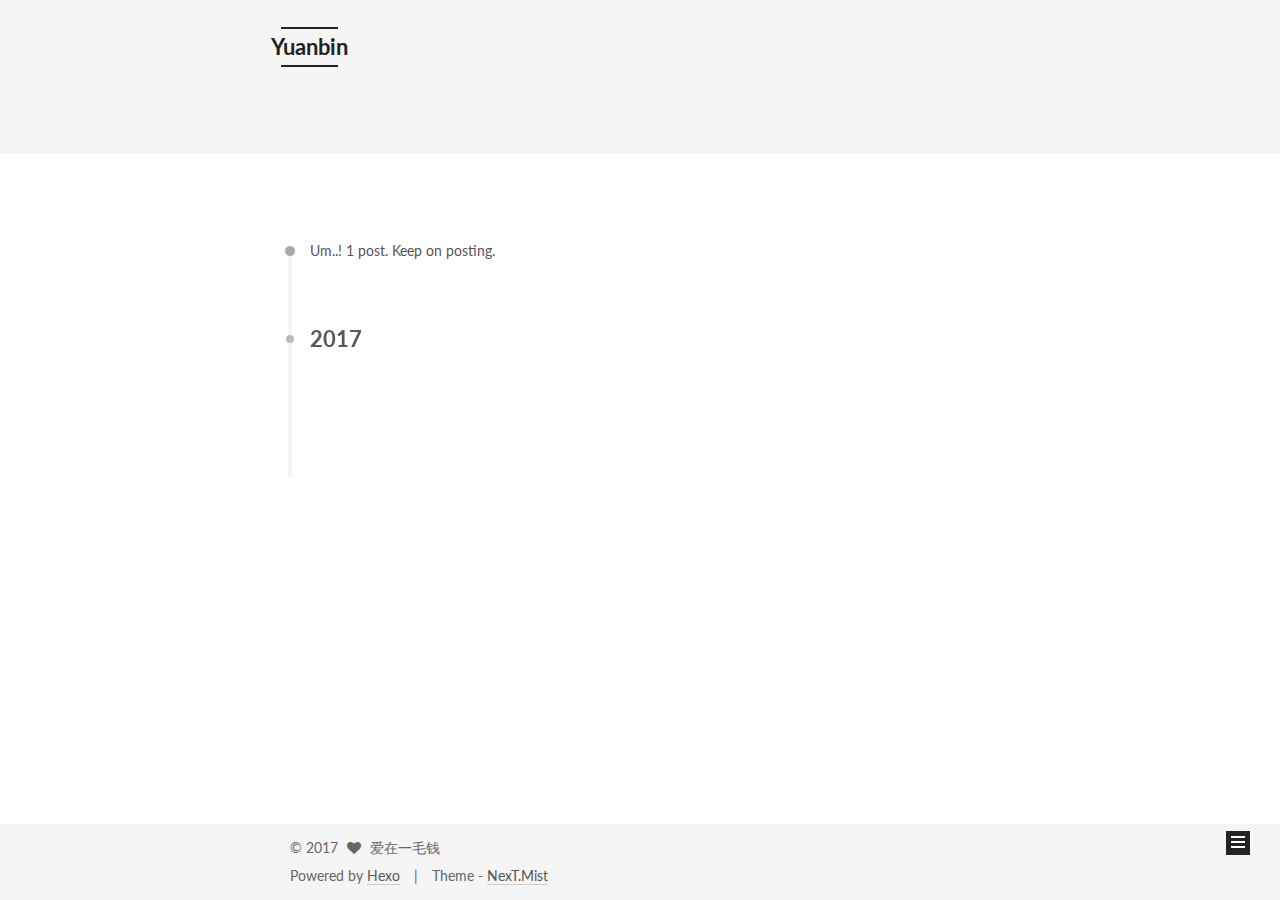
==== archives/index.html @ fc3efebe "Site updated: 2017-07-31 18:47:34" ====
<!DOCTYPE html>



  


<html class="theme-next mist use-motion" lang="en">
<head>
  <meta charset="UTF-8"/>
<meta http-equiv="X-UA-Compatible" content="IE=edge" />
<meta name="viewport" content="width=device-width, initial-scale=1, maximum-scale=1"/>









<meta http-equiv="Cache-Control" content="no-transform" />
<meta http-equiv="Cache-Control" content="no-siteapp" />















  
  
  <link href="/lib/fancybox/source/jquery.fancybox.css?v=2.1.5" rel="stylesheet" type="text/css" />




  
  
  
  

  
    
    
  

  

  

  

  

  
    
    
    <link href="//fonts.googleapis.com/css?family=Lato:300,300italic,400,400italic,700,700italic&subset=latin,latin-ext" rel="stylesheet" type="text/css">
  






<link href="/lib/font-awesome/css/font-awesome.min.css?v=4.6.2" rel="stylesheet" type="text/css" />

<link href="/css/main.css?v=5.1.1" rel="stylesheet" type="text/css" />


  <meta name="keywords" content="Hexo, NexT" />








  <link rel="shortcut icon" type="image/x-icon" href="/favicon.ico?v=5.1.1" />






<meta name="description" content="从来不缺的学习资源，缺的是一颗安静坐下来学习的心.">
<meta property="og:type" content="website">
<meta property="og:title" content="Yuanbin">
<meta property="og:url" content="http://yoursite.com/archives/index.html">
<meta property="og:site_name" content="Yuanbin">
<meta property="og:description" content="从来不缺的学习资源，缺的是一颗安静坐下来学习的心.">
<meta property="og:locale" content="en">
<meta name="twitter:card" content="summary">
<meta name="twitter:title" content="Yuanbin">
<meta name="twitter:description" content="从来不缺的学习资源，缺的是一颗安静坐下来学习的心.">



<script type="text/javascript" id="hexo.configurations">
  var NexT = window.NexT || {};
  var CONFIG = {
    root: '/',
    scheme: 'Mist',
    sidebar: {"position":"right","display":"post","offset":12,"offset_float":0,"b2t":false,"scrollpercent":false,"onmobile":false},
    fancybox: true,
    motion: true,
    duoshuo: {
      userId: '0',
      author: 'Author'
    },
    algolia: {
      applicationID: '',
      apiKey: '',
      indexName: '',
      hits: {"per_page":10},
      labels: {"input_placeholder":"Search for Posts","hits_empty":"We didn't find any results for the search: ${query}","hits_stats":"${hits} results found in ${time} ms"}
    }
  };
</script>



  <link rel="canonical" href="http://yoursite.com/archives/"/>





  <title>Archive | Yuanbin</title>
  





  <script type="text/javascript">
    var _hmt = _hmt || [];
    (function() {
      var hm = document.createElement("script");
      hm.src = "https://hm.baidu.com/hm.js?a108e0f66ff3f207cddb102d0720548e";
      var s = document.getElementsByTagName("script")[0];
      s.parentNode.insertBefore(hm, s);
    })();
  </script>










</head>

<body itemscope itemtype="http://schema.org/WebPage" lang="en">

  
  
    
  

  <div class="container sidebar-position-right  page-archive  ">
    <div class="headband"></div>

    <header id="header" class="header" itemscope itemtype="http://schema.org/WPHeader">
      <div class="header-inner"><div class="site-brand-wrapper">
  <div class="site-meta ">
    

    <div class="custom-logo-site-title">
      <a href="/"  class="brand" rel="start">
        <span class="logo-line-before"><i></i></span>
        <span class="site-title">Yuanbin</span>
        <span class="logo-line-after"><i></i></span>
      </a>
    </div>
      
        <p class="site-subtitle"></p>
      
  </div>

  <div class="site-nav-toggle">
    <button>
      <span class="btn-bar"></span>
      <span class="btn-bar"></span>
      <span class="btn-bar"></span>
    </button>
  </div>
</div>

<nav class="site-nav">
  

  
    <ul id="menu" class="menu">
      
        
        <li class="menu-item menu-item-home">
          <a href="/" rel="section">
            
              <i class="menu-item-icon fa fa-fw fa-home"></i> <br />
            
            Home
          </a>
        </li>
      
        
        <li class="menu-item menu-item-categories">
          <a href="/categories/" rel="section">
            
              <i class="menu-item-icon fa fa-fw fa-th"></i> <br />
            
            Categories
          </a>
        </li>
      
        
        <li class="menu-item menu-item-about">
          <a href="/about/" rel="section">
            
              <i class="menu-item-icon fa fa-fw fa-user"></i> <br />
            
            About
          </a>
        </li>
      
        
        <li class="menu-item menu-item-archives">
          <a href="/archives/" rel="section">
            
              <i class="menu-item-icon fa fa-fw fa-archive"></i> <br />
            
            Archives
          </a>
        </li>
      
        
        <li class="menu-item menu-item-tags">
          <a href="/tags/" rel="section">
            
              <i class="menu-item-icon fa fa-fw fa-tags"></i> <br />
            
            Tags
          </a>
        </li>
      
        
        <li class="menu-item menu-item-commonweal">
          <a href="/404.html" rel="section">
            
              <i class="menu-item-icon fa fa-fw fa-heartbeat"></i> <br />
            
            Commonweal 404
          </a>
        </li>
      
        
        <li class="menu-item menu-item-other">
          <a href="/other/" rel="section">
            
              <i class="menu-item-icon fa fa-fw fa-heartbeat"></i> <br />
            
            other
          </a>
        </li>
      

      
        <li class="menu-item menu-item-search">
          
            <a href="javascript:;" class="popup-trigger">
          
            
              <i class="menu-item-icon fa fa-search fa-fw"></i> <br />
            
            Search
          </a>
        </li>
      
    </ul>
  

  
    <div class="site-search">
      
  <div class="popup search-popup local-search-popup">
  <div class="local-search-header clearfix">
    <span class="search-icon">
      <i class="fa fa-search"></i>
    </span>
    <span class="popup-btn-close">
      <i class="fa fa-times-circle"></i>
    </span>
    <div class="local-search-input-wrapper">
      <input autocomplete="off"
             placeholder="Searching..." spellcheck="false"
             type="text" id="local-search-input">
    </div>
  </div>
  <div id="local-search-result"></div>
</div>



    </div>
  
</nav>



 </div>
    </header>

    <main id="main" class="main">
      <div class="main-inner">
        <div class="content-wrap">
          <div id="content" class="content">
            

  <section id="posts" class="posts-collapse">
    <span class="archive-move-on"></span>

    <span class="archive-page-counter">
      
      
      
        
      
      Um..! 1 post. Keep on posting.
    </span>

    

      
      
      

      
        
        <div class="collection-title">
          <h2 class="archive-year motion-element" id="archive-year-2017">2017</h2>
        </div>
      
      

      

  <article class="post post-type-normal" itemscope itemtype="http://schema.org/Article">
    <header class="post-header">

      <h2 class="post-title">
        
            <a class="post-title-link" href="/2017/07/31/hello-world/" itemprop="url">
              
                <span itemprop="name">Hello World</span>
              
            </a>
        
      </h2>

      <div class="post-meta">
        <time class="post-time" itemprop="dateCreated"
              datetime="2017-07-31T14:31:08+08:00"
              content="2017-07-31" >
          07-31
        </time>
      </div>

    </header>
  </article>



    

  </section>

  



          </div>
          


          

        </div>
        
          
  
  <div class="sidebar-toggle">
    <div class="sidebar-toggle-line-wrap">
      <span class="sidebar-toggle-line sidebar-toggle-line-first"></span>
      <span class="sidebar-toggle-line sidebar-toggle-line-middle"></span>
      <span class="sidebar-toggle-line sidebar-toggle-line-last"></span>
    </div>
  </div>

  <aside id="sidebar" class="sidebar">
    
    <div class="sidebar-inner">

      

      

      <section class="site-overview sidebar-panel sidebar-panel-active">
        <div class="site-author motion-element" itemprop="author" itemscope itemtype="http://schema.org/Person">
          <img class="site-author-image" itemprop="image"
               src="/uploads/avatar.png"
               alt="爱在一毛钱" />
          <p class="site-author-name" itemprop="name">爱在一毛钱</p>
           
              <p class="site-description motion-element" itemprop="description">从来不缺的学习资源，缺的是一颗安静坐下来学习的心.</p>
          
        </div>
        <nav class="site-state motion-element">

          
            <div class="site-state-item site-state-posts">
              <a href="/archives/">
                <span class="site-state-item-count">1</span>
                <span class="site-state-item-name">posts</span>
              </a>
            </div>
          

          

          

        </nav>

        

        <div class="links-of-author motion-element">
          
        </div>

        
        

        
        

        


      </section>

      

      

    </div>
  </aside>


        
      </div>
    </main>

    <footer id="footer" class="footer">
      <div class="footer-inner">
        <div class="copyright" >
  
  &copy; 
  <span itemprop="copyrightYear">2017</span>
  <span class="with-love">
    <i class="fa fa-heart"></i>
  </span>
  <span class="author" itemprop="copyrightHolder">爱在一毛钱</span>
</div>


<div class="powered-by">
  Powered by <a class="theme-link" href="https://hexo.io">Hexo</a>
</div>

<div class="theme-info">
  Theme -
  <a class="theme-link" href="https://github.com/iissnan/hexo-theme-next">
    NexT.Mist
  </a>
</div>


        

        
      </div>
    </footer>

    
      <div class="back-to-top">
        <i class="fa fa-arrow-up"></i>
        
      </div>
    

  </div>

  

<script type="text/javascript">
  if (Object.prototype.toString.call(window.Promise) !== '[object Function]') {
    window.Promise = null;
  }
</script>









  












  
  <script type="text/javascript" src="/lib/jquery/index.js?v=2.1.3"></script>

  
  <script type="text/javascript" src="/lib/fastclick/lib/fastclick.min.js?v=1.0.6"></script>

  
  <script type="text/javascript" src="/lib/jquery_lazyload/jquery.lazyload.js?v=1.9.7"></script>

  
  <script type="text/javascript" src="/lib/velocity/velocity.min.js?v=1.2.1"></script>

  
  <script type="text/javascript" src="/lib/velocity/velocity.ui.min.js?v=1.2.1"></script>

  
  <script type="text/javascript" src="/lib/fancybox/source/jquery.fancybox.pack.js?v=2.1.5"></script>


  


  <script type="text/javascript" src="/js/src/utils.js?v=5.1.1"></script>

  <script type="text/javascript" src="/js/src/motion.js?v=5.1.1"></script>



  
  

  
  
    <script type="text/javascript" id="motion.page.archive">
      $('.archive-year').velocity('transition.slideLeftIn');
    </script>
  


  


  <script type="text/javascript" src="/js/src/bootstrap.js?v=5.1.1"></script>



  


  




	





  





  






  

  <script type="text/javascript">
    // Popup Window;
    var isfetched = false;
    var isXml = true;
    // Search DB path;
    var search_path = "search.xml";
    if (search_path.length === 0) {
      search_path = "search.xml";
    } else if (/json$/i.test(search_path)) {
      isXml = false;
    }
    var path = "/" + search_path;
    // monitor main search box;

    var onPopupClose = function (e) {
      $('.popup').hide();
      $('#local-search-input').val('');
      $('.search-result-list').remove();
      $('#no-result').remove();
      $(".local-search-pop-overlay").remove();
      $('body').css('overflow', '');
    }

    function proceedsearch() {
      $("body")
        .append('<div class="search-popup-overlay local-search-pop-overlay"></div>')
        .css('overflow', 'hidden');
      $('.search-popup-overlay').click(onPopupClose);
      $('.popup').toggle();
      var $localSearchInput = $('#local-search-input');
      $localSearchInput.attr("autocapitalize", "none");
      $localSearchInput.attr("autocorrect", "off");
      $localSearchInput.focus();
    }

    // search function;
    var searchFunc = function(path, search_id, content_id) {
      'use strict';

      // start loading animation
      $("body")
        .append('<div class="search-popup-overlay local-search-pop-overlay">' +
          '<div id="search-loading-icon">' +
          '<i class="fa fa-spinner fa-pulse fa-5x fa-fw"></i>' +
          '</div>' +
          '</div>')
        .css('overflow', 'hidden');
      $("#search-loading-icon").css('margin', '20% auto 0 auto').css('text-align', 'center');

      $.ajax({
        url: path,
        dataType: isXml ? "xml" : "json",
        async: true,
        success: function(res) {
          // get the contents from search data
          isfetched = true;
          $('.popup').detach().appendTo('.header-inner');
          var datas = isXml ? $("entry", res).map(function() {
            return {
              title: $("title", this).text(),
              content: $("content",this).text(),
              url: $("url" , this).text()
            };
          }).get() : res;
          var input = document.getElementById(search_id);
          var resultContent = document.getElementById(content_id);
          var inputEventFunction = function() {
            var searchText = input.value.trim().toLowerCase();
            var keywords = searchText.split(/[\s\-]+/);
            if (keywords.length > 1) {
              keywords.push(searchText);
            }
            var resultItems = [];
            if (searchText.length > 0) {
              // perform local searching
              datas.forEach(function(data) {
                var isMatch = false;
                var hitCount = 0;
                var searchTextCount = 0;
                var title = data.title.trim();
                var titleInLowerCase = title.toLowerCase();
                var content = data.content.trim().replace(/<[^>]+>/g,"");
                var contentInLowerCase = content.toLowerCase();
                var articleUrl = decodeURIComponent(data.url);
                var indexOfTitle = [];
                var indexOfContent = [];
                // only match articles with not empty titles
                if(title != '') {
                  keywords.forEach(function(keyword) {
                    function getIndexByWord(word, text, caseSensitive) {
                      var wordLen = word.length;
                      if (wordLen === 0) {
                        return [];
                      }
                      var startPosition = 0, position = [], index = [];
                      if (!caseSensitive) {
                        text = text.toLowerCase();
                        word = word.toLowerCase();
                      }
                      while ((position = text.indexOf(word, startPosition)) > -1) {
                        index.push({position: position, word: word});
                        startPosition = position + wordLen;
                      }
                      return index;
                    }

                    indexOfTitle = indexOfTitle.concat(getIndexByWord(keyword, titleInLowerCase, false));
                    indexOfContent = indexOfContent.concat(getIndexByWord(keyword, contentInLowerCase, false));
                  });
                  if (indexOfTitle.length > 0 || indexOfContent.length > 0) {
                    isMatch = true;
                    hitCount = indexOfTitle.length + indexOfContent.length;
                  }
                }

                // show search results

                if (isMatch) {
                  // sort index by position of keyword

                  [indexOfTitle, indexOfContent].forEach(function (index) {
                    index.sort(function (itemLeft, itemRight) {
                      if (itemRight.position !== itemLeft.position) {
                        return itemRight.position - itemLeft.position;
                      } else {
                        return itemLeft.word.length - itemRight.word.length;
                      }
                    });
                  });

                  // merge hits into slices

                  function mergeIntoSlice(text, start, end, index) {
                    var item = index[index.length - 1];
                    var position = item.position;
                    var word = item.word;
                    var hits = [];
                    var searchTextCountInSlice = 0;
                    while (position + word.length <= end && index.length != 0) {
                      if (word === searchText) {
                        searchTextCountInSlice++;
                      }
                      hits.push({position: position, length: word.length});
                      var wordEnd = position + word.length;

                      // move to next position of hit

                      index.pop();
                      while (index.length != 0) {
                        item = index[index.length - 1];
                        position = item.position;
                        word = item.word;
                        if (wordEnd > position) {
                          index.pop();
                        } else {
                          break;
                        }
                      }
                    }
                    searchTextCount += searchTextCountInSlice;
                    return {
                      hits: hits,
                      start: start,
                      end: end,
                      searchTextCount: searchTextCountInSlice
                    };
                  }

                  var slicesOfTitle = [];
                  if (indexOfTitle.length != 0) {
                    slicesOfTitle.push(mergeIntoSlice(title, 0, title.length, indexOfTitle));
                  }

                  var slicesOfContent = [];
                  while (indexOfContent.length != 0) {
                    var item = indexOfContent[indexOfContent.length - 1];
                    var position = item.position;
                    var word = item.word;
                    // cut out 100 characters
                    var start = position - 20;
                    var end = position + 80;
                    if(start < 0){
                      start = 0;
                    }
                    if (end < position + word.length) {
                      end = position + word.length;
                    }
                    if(end > content.length){
                      end = content.length;
                    }
                    slicesOfContent.push(mergeIntoSlice(content, start, end, indexOfContent));
                  }

                  // sort slices in content by search text's count and hits' count

                  slicesOfContent.sort(function (sliceLeft, sliceRight) {
                    if (sliceLeft.searchTextCount !== sliceRight.searchTextCount) {
                      return sliceRight.searchTextCount - sliceLeft.searchTextCount;
                    } else if (sliceLeft.hits.length !== sliceRight.hits.length) {
                      return sliceRight.hits.length - sliceLeft.hits.length;
                    } else {
                      return sliceLeft.start - sliceRight.start;
                    }
                  });

                  // select top N slices in content

                  var upperBound = parseInt('1');
                  if (upperBound >= 0) {
                    slicesOfContent = slicesOfContent.slice(0, upperBound);
                  }

                  // highlight title and content

                  function highlightKeyword(text, slice) {
                    var result = '';
                    var prevEnd = slice.start;
                    slice.hits.forEach(function (hit) {
                      result += text.substring(prevEnd, hit.position);
                      var end = hit.position + hit.length;
                      result += '<b class="search-keyword">' + text.substring(hit.position, end) + '</b>';
                      prevEnd = end;
                    });
                    result += text.substring(prevEnd, slice.end);
                    return result;
                  }

                  var resultItem = '';

                  if (slicesOfTitle.length != 0) {
                    resultItem += "<li><a href='" + articleUrl + "' class='search-result-title'>" + highlightKeyword(title, slicesOfTitle[0]) + "</a>";
                  } else {
                    resultItem += "<li><a href='" + articleUrl + "' class='search-result-title'>" + title + "</a>";
                  }

                  slicesOfContent.forEach(function (slice) {
                    resultItem += "<a href='" + articleUrl + "'>" +
                      "<p class=\"search-result\">" + highlightKeyword(content, slice) +
                      "...</p>" + "</a>";
                  });

                  resultItem += "</li>";
                  resultItems.push({
                    item: resultItem,
                    searchTextCount: searchTextCount,
                    hitCount: hitCount,
                    id: resultItems.length
                  });
                }
              })
            };
            if (keywords.length === 1 && keywords[0] === "") {
              resultContent.innerHTML = '<div id="no-result"><i class="fa fa-search fa-5x" /></div>'
            } else if (resultItems.length === 0) {
              resultContent.innerHTML = '<div id="no-result"><i class="fa fa-frown-o fa-5x" /></div>'
            } else {
              resultItems.sort(function (resultLeft, resultRight) {
                if (resultLeft.searchTextCount !== resultRight.searchTextCount) {
                  return resultRight.searchTextCount - resultLeft.searchTextCount;
                } else if (resultLeft.hitCount !== resultRight.hitCount) {
                  return resultRight.hitCount - resultLeft.hitCount;
                } else {
                  return resultRight.id - resultLeft.id;
                }
              });
              var searchResultList = '<ul class=\"search-result-list\">';
              resultItems.forEach(function (result) {
                searchResultList += result.item;
              })
              searchResultList += "</ul>";
              resultContent.innerHTML = searchResultList;
            }
          }

          if ('auto' === 'auto') {
            input.addEventListener('input', inputEventFunction);
          } else {
            $('.search-icon').click(inputEventFunction);
            input.addEventListener('keypress', function (event) {
              if (event.keyCode === 13) {
                inputEventFunction();
              }
            });
          }

          // remove loading animation
          $(".local-search-pop-overlay").remove();
          $('body').css('overflow', '');

          proceedsearch();
        }
      });
    }

    // handle and trigger popup window;
    $('.popup-trigger').click(function(e) {
      e.stopPropagation();
      if (isfetched === false) {
        searchFunc(path, 'local-search-input', 'local-search-result');
      } else {
        proceedsearch();
      };
    });

    $('.popup-btn-close').click(onPopupClose);
    $('.popup').click(function(e){
      e.stopPropagation();
    });
    $(document).on('keyup', function (event) {
      var shouldDismissSearchPopup = event.which === 27 &&
        $('.search-popup').is(':visible');
      if (shouldDismissSearchPopup) {
        onPopupClose();
      }
    });
  </script>





  

  
  <script src="https://cdn1.lncld.net/static/js/av-core-mini-0.6.4.js"></script>
  <script>AV.initialize("Kd4bqUi59JwV2dNWaXaKzqbu-gzGzoHsz", "ol3lhStKuSmVg22Y5ScTGkHL");</script>
  <script>
    function showTime(Counter) {
      var query = new AV.Query(Counter);
      var entries = [];
      var $visitors = $(".leancloud_visitors");

      $visitors.each(function () {
        entries.push( $(this).attr("id").trim() );
      });

      query.containedIn('url', entries);
      query.find()
        .done(function (results) {
          var COUNT_CONTAINER_REF = '.leancloud-visitors-count';

          if (results.length === 0) {
            $visitors.find(COUNT_CONTAINER_REF).text(0);
            return;
          }

          for (var i = 0; i < results.length; i++) {
            var item = results[i];
            var url = item.get('url');
            var time = item.get('time');
            var element = document.getElementById(url);

            $(element).find(COUNT_CONTAINER_REF).text(time);
          }
          for(var i = 0; i < entries.length; i++) {
            var url = entries[i];
            var element = document.getElementById(url);
            var countSpan = $(element).find(COUNT_CONTAINER_REF);
            if( countSpan.text() == '') {
              countSpan.text(0);
            }
          }
        })
        .fail(function (object, error) {
          console.log("Error: " + error.code + " " + error.message);
        });
    }

    function addCount(Counter) {
      var $visitors = $(".leancloud_visitors");
      var url = $visitors.attr('id').trim();
      var title = $visitors.attr('data-flag-title').trim();
      var query = new AV.Query(Counter);

      query.equalTo("url", url);
      query.find({
        success: function(results) {
          if (results.length > 0) {
            var counter = results[0];
            counter.fetchWhenSave(true);
            counter.increment("time");
            counter.save(null, {
              success: function(counter) {
                var $element = $(document.getElementById(url));
                $element.find('.leancloud-visitors-count').text(counter.get('time'));
              },
              error: function(counter, error) {
                console.log('Failed to save Visitor num, with error message: ' + error.message);
              }
            });
          } else {
            var newcounter = new Counter();
            /* Set ACL */
            var acl = new AV.ACL();
            acl.setPublicReadAccess(true);
            acl.setPublicWriteAccess(true);
            newcounter.setACL(acl);
            /* End Set ACL */
            newcounter.set("title", title);
            newcounter.set("url", url);
            newcounter.set("time", 1);
            newcounter.save(null, {
              success: function(newcounter) {
                var $element = $(document.getElementById(url));
                $element.find('.leancloud-visitors-count').text(newcounter.get('time'));
              },
              error: function(newcounter, error) {
                console.log('Failed to create');
              }
            });
          }
        },
        error: function(error) {
          console.log('Error:' + error.code + " " + error.message);
        }
      });
    }

    $(function() {
      var Counter = AV.Object.extend("Counter");
      if ($('.leancloud_visitors').length == 1) {
        addCount(Counter);
      } else if ($('.post-title-link').length > 1) {
        showTime(Counter);
      }
    });
  </script>



  

  

  

  

  

</body>
</html>
---- css/main.css ----
/* normalize.css v3.0.2 | MIT License | git.io/normalize */
html {
  font-family: sans-serif; /* 1 */
  -ms-text-size-adjust: 100%; /* 2 */
  -webkit-text-size-adjust: 100%; /* 2 */
}
body {
  margin: 0;
}
article,
aside,
details,
figcaption,
figure,
footer,
header,
hgroup,
main,
menu,
nav,
section,
summary {
  display: block;
}
audio,
canvas,
progress,
video {
  display: inline-block; /* 1 */
  vertical-align: baseline; /* 2 */
}
audio:not([controls]) {
  display: none;
  height: 0;
}
[hidden],
template {
  display: none;
}
a {
  background-color: transparent;
}
a:active,
a:hover {
  outline: 0;
}
abbr[title] {
  border-bottom: 1px dotted;
}
b,
strong {
  font-weight: bold;
}
dfn {
  font-style: italic;
}
h1 {
  font-size: 2em;
  margin: 0.67em 0;
}
mark {
  background: #ff0;
  color: #000;
}
small {
  font-size: 80%;
}
sub,
sup {
  font-size: 75%;
  line-height: 0;
  position: relative;
  vertical-align: baseline;
}
sup {
  top: -0.5em;
}
sub {
  bottom: -0.25em;
}
img {
  border: 0;
}
svg:not(:root) {
  overflow: hidden;
}
figure {
  margin: 1em 40px;
}
hr {
  -moz-box-sizing: content-box;
  box-sizing: content-box;
  height: 0;
}
pre {
  overflow: auto;
}
code,
kbd,
pre,
samp {
  font-family: monospace, monospace;
  font-size: 1em;
}
button,
input,
optgroup,
select,
textarea {
  color: inherit; /* 1 */
  font: inherit; /* 2 */
  margin: 0; /* 3 */
}
button {
  overflow: visible;
}
button,
select {
  text-transform: none;
}
button,
html input[type="button"],
input[type="reset"],
input[type="submit"] {
  -webkit-appearance: button; /* 2 */
  cursor: pointer; /* 3 */
}
button[disabled],
html input[disabled] {
  cursor: default;
}
button::-moz-focus-inner,
input::-moz-focus-inner {
  border: 0;
  padding: 0;
}
input {
  line-height: normal;
}
input[type="checkbox"],
input[type="radio"] {
  box-sizing: border-box; /* 1 */
  padding: 0; /* 2 */
}
input[type="number"]::-webkit-inner-spin-button,
input[type="number"]::-webkit-outer-spin-button {
  height: auto;
}
input[type="search"] {
  -webkit-appearance: textfield; /* 1 */
  -moz-box-sizing: content-box;
  -webkit-box-sizing: content-box; /* 2 */
  box-sizing: content-box;
}
input[type="search"]::-webkit-search-cancel-button,
input[type="search"]::-webkit-search-decoration {
  -webkit-appearance: none;
}
fieldset {
  border: 1px solid #c0c0c0;
  margin: 0 2px;
  padding: 0.35em 0.625em 0.75em;
}
legend {
  border: 0; /* 1 */
  padding: 0; /* 2 */
}
textarea {
  overflow: auto;
}
optgroup {
  font-weight: bold;
}
table {
  border-collapse: collapse;
  border-spacing: 0;
}
td,
th {
  padding: 0;
}
::selection {
  background: #262a30;
  color: #fff;
}
body {
  position: relative;
  font-family: 'Lato', "PingFang SC", "Microsoft YaHei", sans-serif;
  font-size: 14px;
  line-height: 2;
  color: #555;
  background: #fff;
}
@media (max-width: 767px) {
  body {
    padding-right: 0 !important;
  }
}
@media (min-width: 768px) and (max-width: 991px) {
  body {
    padding-right: 0 !important;
  }
}
@media (min-width: 1600px) {
  body {
    font-size: 16px;
  }
}
h1,
h2,
h3,
h4,
h5,
h6 {
  margin: 0;
  padding: 0;
  font-weight: bold;
  line-height: 1.5;
  font-family: 'Lato', "PingFang SC", "Microsoft YaHei", sans-serif;
}
h2,
h3,
h4,
h5,
h6 {
  margin: 20px 0 15px;
}
h1 {
  font-size: 24px;
}
@media (max-width: 767px) {
  h1 {
    font-size: 20px;
  }
}
h2 {
  font-size: 22px;
}
@media (max-width: 767px) {
  h2 {
    font-size: 18px;
  }
}
h3 {
  font-size: 20px;
}
@media (max-width: 767px) {
  h3 {
    font-size: 16px;
  }
}
h4 {
  font-size: 18px;
}
@media (max-width: 767px) {
  h4 {
    font-size: 14px;
  }
}
h5 {
  font-size: 16px;
}
@media (max-width: 767px) {
  h5 {
    font-size: 12px;
  }
}
h6 {
  font-size: 14px;
}
@media (max-width: 767px) {
  h6 {
    font-size: 10px;
  }
}
p {
  margin: 0 0 20px 0;
}
a {
  color: #555;
  text-decoration: none;
  border-bottom: 1px solid #999;
  word-wrap: break-word;
}
a:hover {
  color: #222;
  border-bottom-color: #222;
}
blockquote {
  margin: 0;
  padding: 0;
}
img {
  display: block;
  margin: auto;
  max-width: 100%;
  height: auto;
}
hr {
  margin: 40px 0;
  height: 3px;
  border: none;
  background-color: #ddd;
  background-image: repeating-linear-gradient(-45deg, #fff, #fff 4px, transparent 4px, transparent 8px);
}
blockquote {
  padding: 0 15px;
  color: #666;
  border-left: 4px solid #ddd;
}
blockquote cite::before {
  content: "-";
  padding: 0 5px;
}
dt {
  font-weight: 700;
}
dd {
  margin: 0;
  padding: 0;
}
.text-left {
  text-align: left;
}
.text-center {
  text-align: center;
}
.text-right {
  text-align: right;
}
.text-justify {
  text-align: justify;
}
.text-nowrap {
  white-space: nowrap;
}
.text-lowercase {
  text-transform: lowercase;
}
.text-uppercase {
  text-transform: uppercase;
}
.text-capitalize {
  text-transform: capitalize;
}
.center-block {
  display: block;
  margin-left: auto;
  margin-right: auto;
}
.clearfix:before,
.clearfix:after {
  content: " ";
  display: table;
}
.clearfix:after {
  clear: both;
}
.pullquote {
  width: 45%;
}
.pullquote.left {
  float: left;
  margin-left: 5px;
  margin-right: 10px;
}
.pullquote.right {
  float: right;
  margin-left: 10px;
  margin-right: 5px;
}
.affix.affix.affix {
  position: fixed;
}
.translation {
  margin-top: -20px;
  font-size: 14px;
  color: #999;
}
.scrollbar-measure {
  width: 100px;
  height: 100px;
  overflow: scroll;
  position: absolute;
  top: -9999px;
}
.use-motion .motion-element {
  opacity: 0;
}
table {
  margin: 20px 0;
  width: 100%;
  border-collapse: collapse;
  border-spacing: 0;
  border: 1px solid #ddd;
  font-size: 14px;
  table-layout: fixed;
  word-wrap: break-all;
}
table>tbody>tr:nth-of-type(odd) {
  background-color: #f9f9f9;
}
table>tbody>tr:hover {
  background-color: #f5f5f5;
}
caption,
th,
td {
  padding: 8px;
  text-align: left;
  vertical-align: middle;
  font-weight: normal;
}
th,
td {
  border-bottom: 3px solid #ddd;
  border-right: 1px solid #eee;
}
th {
  padding-bottom: 10px;
  font-weight: 700;
}
td {
  border-bottom-width: 1px;
}
html,
body {
  height: 100%;
}
.container {
  position: relative;
  min-height: 100%;
}
.header-inner {
  margin: 0 auto;
  padding: 100px 0 70px;
  width: 700px;
}
@media (min-width: 1600px) {
  .container .header-inner {
    width: 900px;
  }
}
.main {
  padding-bottom: 150px;
}
.main-inner {
  margin: 0 auto;
  width: 700px;
}
@media (min-width: 1600px) {
  .container .main-inner {
    width: 900px;
  }
}
.footer {
  position: absolute;
  left: 0;
  bottom: 0;
  width: 100%;
  min-height: 50px;
}
.footer-inner {
  box-sizing: border-box;
  margin: 20px auto;
  width: 700px;
}
@media (min-width: 1600px) {
  .container .footer-inner {
    width: 900px;
  }
}
pre,
.highlight {
  overflow: auto;
  margin: 20px 0;
  padding: 0;
  font-size: 13px;
  color: #4d4d4c;
  background: #f7f7f7;
  line-height: 1.6;
}
pre,
code {
  font-family: consolas, Menlo, "PingFang SC", "Microsoft YaHei", monospace;
}
code {
  padding: 2px 4px;
  word-wrap: break-word;
  color: #555;
  background: #eee;
  border-radius: 3px;
  font-size: 13px;
}
pre code {
  padding: 0;
  color: #4d4d4c;
  background: none;
  text-shadow: none;
}
.highlight {
  border-radius: 1px;
}
.highlight pre {
  border: none;
  margin: 0;
  padding: 10px 0;
}
.highlight table {
  margin: 0;
  width: auto;
  border: none;
}
.highlight td {
  border: none;
  padding: 0;
}
.highlight figcaption {
  font-size: 1em;
  color: #4d4d4c;
  line-height: 1em;
  margin-bottom: 1em;
}
.highlight figcaption:before,
.highlight figcaption:after {
  content: " ";
  display: table;
}
.highlight figcaption:after {
  clear: both;
}
.highlight figcaption a {
  float: right;
  color: #4d4d4c;
}
.highlight figcaption a:hover {
  border-bottom-color: #4d4d4c;
}
.highlight .gutter pre {
  padding-left: 10px;
  padding-right: 10px;
  color: #869194;
  text-align: right;
  background-color: #eff2f3;
}
.highlight .code pre {
  width: 100%;
  padding-left: 10px;
  padding-right: 10px;
  background-color: #f7f7f7;
}
.highlight .line {
  height: 20px;
}
.gutter {
  -webkit-user-select: none;
  -moz-user-select: none;
  -ms-user-select: none;
  user-select: none;
}
.gist table {
  width: auto;
}
.gist table td {
  border: none;
}
pre .deletion {
  background: #fdd;
}
pre .addition {
  background: #dfd;
}
pre .meta {
  color: #8959a8;
}
pre .comment {
  color: #8e908c;
}
pre .variable,
pre .attribute,
pre .tag,
pre .regexp,
pre .ruby .constant,
pre .xml .tag .title,
pre .xml .pi,
pre .xml .doctype,
pre .html .doctype,
pre .css .id,
pre .css .class,
pre .css .pseudo {
  color: #c82829;
}
pre .number,
pre .preprocessor,
pre .built_in,
pre .literal,
pre .params,
pre .constant,
pre .command {
  color: #f5871f;
}
pre .ruby .class .title,
pre .css .rules .attribute,
pre .string,
pre .value,
pre .inheritance,
pre .header,
pre .ruby .symbol,
pre .xml .cdata,
pre .special,
pre .number,
pre .formula {
  color: #718c00;
}
pre .title,
pre .css .hexcolor {
  color: #3e999f;
}
pre .function,
pre .python .decorator,
pre .python .title,
pre .ruby .function .title,
pre .ruby .title .keyword,
pre .perl .sub,
pre .javascript .title,
pre .coffeescript .title {
  color: #4271ae;
}
pre .keyword,
pre .javascript .function {
  color: #8959a8;
}
.full-image.full-image.full-image {
  border: none;
  max-width: 100%;
  width: auto;
  margin: 20px auto;
}
@media (min-width: 992px) {
  .full-image.full-image.full-image {
    max-width: none;
    width: 110%;
    margin: 25px -5%;
  }
}
.blockquote-center,
.page-home .post-type-quote blockquote,
.page-post-detail .post-type-quote blockquote {
  position: relative;
  margin: 40px 0;
  padding: 0;
  border-left: none;
  text-align: center;
}
.blockquote-center::before,
.page-home .post-type-quote blockquote::before,
.page-post-detail .post-type-quote blockquote::before,
.blockquote-center::after,
.page-home .post-type-quote blockquote::after,
.page-post-detail .post-type-quote blockquote::after {
  position: absolute;
  content: ' ';
  display: block;
  width: 100%;
  height: 24px;
  opacity: 0.2;
  background-repeat: no-repeat;
  background-position: 0 -6px;
  background-size: 22px 22px;
}
.blockquote-center::before,
.page-home .post-type-quote blockquote::before,
.page-post-detail .post-type-quote blockquote::before {
  top: -20px;
  background-image: url("../images/quote-l.svg");
  border-top: 1px solid #ccc;
}
.blockquote-center::after,
.page-home .post-type-quote blockquote::after,
.page-post-detail .post-type-quote blockquote::after {
  bottom: -20px;
  background-image: url("../images/quote-r.svg");
  border-bottom: 1px solid #ccc;
  background-position: 100% 8px;
}
.blockquote-center p,
.page-home .post-type-quote blockquote p,
.page-post-detail .post-type-quote blockquote p,
.blockquote-center div,
.page-home .post-type-quote blockquote div,
.page-post-detail .post-type-quote blockquote div {
  text-align: center;
}
.post .post-body .group-picture img {
  box-sizing: border-box;
  padding: 0 3px;
  border: none;
}
.post .group-picture-row {
  overflow: hidden;
  margin-top: 6px;
}
.post .group-picture-row:first-child {
  margin-top: 0;
}
.post .group-picture-column {
  float: left;
}
.page-post-detail .post-body .group-picture-column {
  float: none;
  margin-top: 10px;
  width: auto !important;
}
.page-post-detail .post-body .group-picture-column img {
  margin: 0 auto;
}
.page-archive .group-picture-container {
  overflow: hidden;
}
.page-archive .group-picture-row {
  float: left;
}
.page-archive .group-picture-row:first-child {
  margin-top: 6px;
}
.page-archive .group-picture-column {
  max-width: 150px;
  max-height: 150px;
}
.note {
  padding: 20px;
  margin: 20px 0;
  border: 1px solid #eee;
  border-left-width: 5px;
  border-radius: 3px;
}
.note h2,
.note h3,
.note h4,
.note h5,
.note h6 {
  margin-top: 0;
  margin-bottom: 5px;
  padding-top: 0 !important;
}
.note p:last-child {
  margin-bottom: 0;
}
.note code {
  border-radius: 3px;
}
.note+.note {
  margin-top: -5px;
}
.default {
  border-left-color: #777;
}
.default h2,
.default h3,
.default h4,
.default h5,
.default h6 {
  color: #777;
}
.primary {
  border-left-color: #428bca;
}
.primary h2,
.primary h3,
.primary h4,
.primary h5,
.primary h6 {
  color: #428bca;
}
.success {
  border-left-color: #5cb85c;
}
.success h2,
.success h3,
.success h4,
.success h5,
.success h6 {
  color: #5cb85c;
}
.danger {
  border-left-color: #d9534f;
}
.danger h2,
.danger h3,
.danger h4,
.danger h5,
.danger h6 {
  color: #d9534f;
}
.warning {
  border-left-color: #f0ad4e;
}
.warning h2,
.warning h3,
.warning h4,
.warning h5,
.warning h6 {
  color: #f0ad4e;
}
.info {
  border-left-color: #5bc0de;
}
.info h2,
.info h3,
.info h4,
.info h5,
.info h6 {
  color: #5bc0de;
}
.btn {
  display: inline-block;
  padding: 0 20px;
  font-size: 14px;
  color: #fff;
  background: #222;
  border: 2px solid #222;
  text-decoration: none;
  border-radius: 0;
  transition-property: background-color;
  transition-duration: 0.2s;
  transition-timing-function: ease-in-out;
  transition-delay: 0s;
}
.btn:hover,
.post-button .btn:hover {
  border-color: #222;
  color: #222;
  background: #fff;
}
.btn-bar {
  display: block;
  width: 22px;
  height: 2px;
  background: #555;
  border-radius: 1px;
}
.btn-bar+.btn-bar {
  margin-top: 4px;
}
.pagination {
  margin: 120px 0 40px;
  text-align: center;
  border-top: 1px solid #eee;
}
.page-number-basic,
.pagination .prev,
.pagination .next,
.pagination .page-number,
.pagination .space {
  display: inline-block;
  position: relative;
  top: -1px;
  margin: 0 10px;
  padding: 0 10px;
  line-height: 30px;
}
@media (max-width: 767px) {
  .page-number-basic,
  .pagination .prev,
  .pagination .next,
  .pagination .page-number,
  .pagination .space {
    margin: 0 5px;
  }
}
.pagination .prev,
.pagination .next,
.pagination .page-number {
  border-bottom: 0;
  border-top: 1px solid #eee;
  transition-property: border-color;
  transition-duration: 0.2s;
  transition-timing-function: ease-in-out;
  transition-delay: 0s;
}
.pagination .prev:hover,
.pagination .next:hover,
.pagination .page-number:hover {
  border-top-color: #222;
}
.pagination .space {
  padding: 0;
  margin: 0;
}
.pagination .prev {
  margin-left: 0;
}
.pagination .next {
  margin-right: 0;
}
.pagination .page-number.current {
  color: #fff;
  background: #ccc;
  border-top-color: #ccc;
}
@media (max-width: 767px) {
  .pagination {
    border-top: none;
  }
  .pagination .prev,
  .pagination .next,
  .pagination .page-number {
    margin-bottom: 10px;
    border-top: 0;
    border-bottom: 1px solid #eee;
  }
  .pagination .prev:hover,
  .pagination .next:hover,
  .pagination .page-number:hover {
    border-bottom-color: #222;
  }
}
.comments {
  margin: 60px 20px 0;
}
.tag-cloud {
  text-align: center;
}
.tag-cloud a {
  display: inline-block;
  margin: 10px;
}
.back-to-top {
  box-sizing: border-box;
  position: fixed;
  bottom: -100px;
  right: 30px;
  z-index: 1050;
  padding: 0 6px;
  width: 24px;
  background: #222;
  font-size: 12px;
  opacity: 1;
  color: #fff;
  cursor: pointer;
  text-align: center;
  -webkit-transform: translateZ(0);
  transition-property: bottom;
  transition-duration: 0.2s;
  transition-timing-function: ease-in-out;
  transition-delay: 0s;
}
@media (min-width: 768px) and (max-width: 991px) {
  .back-to-top {
    display: none !important;
  }
}
@media (max-width: 767px) {
  .back-to-top {
    display: none !important;
  }
}
.back-to-top.back-to-top-on {
  bottom: 19px;
}
.header {
  background: transparent;
}
.header-inner {
  position: relative;
}
.headband {
  height: 3px;
  background: #222;
}
.site-meta {
  margin: 0;
  text-align: left;
}
@media (max-width: 767px) {
  .site-meta {
    text-align: center;
  }
}
.brand {
  position: relative;
  display: inline-block;
  padding: 0 40px;
  color: #222;
  background: #222;
  border-bottom: none;
}
.brand:hover {
  color: #222;
}
.logo {
  display: inline-block;
  margin-right: 5px;
  line-height: 36px;
  vertical-align: top;
}
.site-title {
  display: inline-block;
  vertical-align: top;
  line-height: 36px;
  font-size: 20px;
  font-weight: normal;
  font-family: 'Lato', "PingFang SC", "Microsoft YaHei", sans-serif;
}
.site-subtitle {
  margin-top: 10px;
  font-size: 13px;
  color: #999;
}
.use-motion .brand {
  opacity: 0;
}
.use-motion .logo,
.use-motion .site-title,
.use-motion .site-subtitle {
  opacity: 0;
  position: relative;
  top: -10px;
}
.site-nav-toggle {
  display: none;
  position: absolute;
  top: 10px;
  left: 10px;
}
@media (max-width: 767px) {
  .site-nav-toggle {
    display: block;
  }
}
.site-nav-toggle button {
  margin-top: 2px;
  padding: 9px 10px;
  background: transparent;
  border: none;
}
@media (max-width: 767px) {
  .site-nav {
    display: none;
    margin: 0 -10px;
    padding: 0 10px;
    clear: both;
    border-top: 1px solid #ddd;
  }
}
@media (min-width: 768px) and (max-width: 991px) {
  .site-nav {
    display: block !important;
  }
}
@media (min-width: 992px) {
  .site-nav {
    display: block !important;
  }
}
.menu {
  margin-top: 20px;
  padding-left: 0;
  text-align: center;
}
.menu .menu-item {
  display: inline-block;
  margin: 0 10px;
  list-style: none;
}
@media screen and (max-width: 767px) {
  .menu .menu-item {
    margin-top: 10px;
  }
}
.menu .menu-item a {
  display: block;
  font-size: 13px;
  line-height: inherit;
  border-bottom: 1px solid transparent;
  transition-property: border-color;
  transition-duration: 0.2s;
  transition-timing-function: ease-in-out;
  transition-delay: 0s;
}
.menu .menu-item a:hover {
  border-bottom-color: #222;
}
.menu .menu-item .fa {
  margin-right: 5px;
}
.use-motion .menu-item {
  opacity: 0;
}
.post-body {
  font-family: 'Lato', "PingFang SC", "Microsoft YaHei", sans-serif;
}
@media (max-width: 767px) {
  .post-body {
    word-break: break-word;
  }
}
.post-body .fancybox img {
  display: block !important;
  margin: 0 auto;
  cursor: pointer;
  cursor: zoom-in;
  cursor: -webkit-zoom-in;
}
.post-body .image-caption,
.post-body .figure .caption {
  margin: 10px auto 15px;
  text-align: center;
  font-size: 14px;
  color: #999;
  font-weight: bold;
  line-height: 1;
}
.post-sticky-flag {
  display: inline-block;
  font-size: 16px;
  -ms-transform: rotate(30deg);
  -webkit-transform: rotate(30deg);
  -moz-transform: rotate(30deg);
  -ms-transform: rotate(30deg);
  -o-transform: rotate(30deg);
  transform: rotate(30deg);
}
.posts-expand {
  padding-top: 40px;
}
@media (max-width: 767px) {
  .posts-expand {
    margin: 0 20px;
  }
  .post-body pre {
    padding: 10px;
  }
  .post-body pre .gutter pre {
    padding-right: 10px;
  }
  .post-body .highlight {
    margin-left: 0px;
    margin-right: 0px;
    padding: 0;
  }
  .post-body .highlight .gutter pre {
    padding-right: 10px;
  }
}
@media (min-width: 992px) {
  .posts-expand .post-body {
    text-align: justify;
  }
}
.posts-expand .post-body h2,
.posts-expand .post-body h3,
.posts-expand .post-body h4,
.posts-expand .post-body h5,
.posts-expand .post-body h6 {
  padding-top: 10px;
}
.posts-expand .post-body h2 .header-anchor,
.posts-expand .post-body h3 .header-anchor,
.posts-expand .post-body h4 .header-anchor,
.posts-expand .post-body h5 .header-anchor,
.posts-expand .post-body h6 .header-anchor {
  float: right;
  margin-left: 10px;
  color: #ccc;
  border-bottom-style: none;
  visibility: hidden;
}
.posts-expand .post-body h2 .header-anchor:hover,
.posts-expand .post-body h3 .header-anchor:hover,
.posts-expand .post-body h4 .header-anchor:hover,
.posts-expand .post-body h5 .header-anchor:hover,
.posts-expand .post-body h6 .header-anchor:hover {
  color: inherit;
}
.posts-expand .post-body h2:hover .header-anchor,
.posts-expand .post-body h3:hover .header-anchor,
.posts-expand .post-body h4:hover .header-anchor,
.posts-expand .post-body h5:hover .header-anchor,
.posts-expand .post-body h6:hover .header-anchor {
  visibility: visible;
}
.posts-expand .post-body ul li {
  list-style: circle;
}
.posts-expand .post-body img {
  box-sizing: border-box;
  margin: auto;
  padding: 3px;
  border: 1px solid #ddd;
}
.posts-expand .fancybox img {
  margin: 0 auto;
}
@media (max-width: 767px) {
  .posts-collapse {
    margin: 0 20px;
  }
  .posts-collapse .post-title,
  .posts-collapse .post-meta {
    display: block;
    width: auto;
    text-align: left;
  }
}
.posts-collapse {
  position: relative;
  z-index: 1010;
  margin-left: 0;
}
.posts-collapse::after {
  content: " ";
  position: absolute;
  top: 20px;
  left: 0;
  margin-left: -2px;
  width: 4px;
  height: 100%;
  background: #f5f5f5;
  z-index: -1;
}
@media (max-width: 767px) {
  .posts-collapse {
    margin: 0 20px;
  }
}
.posts-collapse .collection-title {
  position: relative;
  margin: 60px 0;
}
.posts-collapse .collection-title h1,
.posts-collapse .collection-title h2 {
  margin-left: 20px;
}
.posts-collapse .collection-title small {
  color: #bbb;
  margin-left: 5px;
}
.posts-collapse .collection-title::before {
  content: " ";
  position: absolute;
  left: 0;
  top: 50%;
  margin-left: -4px;
  margin-top: -4px;
  width: 8px;
  height: 8px;
  background: #bbb;
  border-radius: 50%;
}
.posts-collapse .post {
  margin: 30px 0;
}
.posts-collapse .post-header {
  position: relative;
  transition-duration: 0.2s;
  transition-timing-function: ease-in-out;
  transition-delay: 0s;
  transition-property: border;
  border-bottom: 1px dashed #ccc;
}
.posts-collapse .post-header::before {
  content: " ";
  position: absolute;
  left: 0;
  top: 12px;
  width: 6px;
  height: 6px;
  margin-left: -4px;
  background: #bbb;
  border-radius: 50%;
  border: 1px solid #fff;
  transition-duration: 0.2s;
  transition-timing-function: ease-in-out;
  transition-delay: 0s;
  transition-property: background;
}
.posts-collapse .post-header:hover {
  border-bottom-color: #666;
}
.posts-collapse .post-header:hover::before {
  background: #222;
}
.posts-collapse .post-meta {
  position: absolute;
  font-size: 12px;
  left: 20px;
  top: 5px;
}
.posts-collapse .post-comments-count {
  display: none;
}
.posts-collapse .post-title {
  margin-left: 60px;
  font-size: 16px;
  font-weight: normal;
  line-height: inherit;
}
.posts-collapse .post-title::after {
  margin-left: 3px;
  opacity: 0.6;
}
.posts-collapse .post-title a {
  color: #666;
  border-bottom: none;
}
.page-home .post-type-quote .post-header,
.page-post-detail .post-type-quote .post-header,
.page-home .post-type-quote .post-tags,
.page-post-detail .post-type-quote .post-tags {
  display: none;
}
.posts-expand .post-title {
  font-size: 26px;
  text-align: center;
  word-break: break-word;
  font-weight: 400;
}
@media (max-width: 767px) {
  .posts-expand .post-title {
    font-size: 22px;
  }
}
.posts-expand .post-title-link {
  display: inline-block;
  position: relative;
  color: #555;
  border-bottom: none;
  line-height: 1.2;
  vertical-align: top;
}
.posts-expand .post-title-link::before {
  content: "";
  position: absolute;
  width: 100%;
  height: 2px;
  bottom: 0;
  left: 0;
  background-color: #000;
  visibility: hidden;
  -webkit-transform: scaleX(0);
  -moz-transform: scaleX(0);
  -ms-transform: scaleX(0);
  -o-transform: scaleX(0);
  transform: scaleX(0);
  transition-duration: 0.2s;
  transition-timing-function: ease-in-out;
  transition-delay: 0s;
}
.posts-expand .post-title-link:hover::before {
  visibility: visible;
  -webkit-transform: scaleX(1);
  -moz-transform: scaleX(1);
  -ms-transform: scaleX(1);
  -o-transform: scaleX(1);
  transform: scaleX(1);
}
.posts-expand .post-title-link .fa {
  font-size: 16px;
}
.posts-expand .post-meta {
  margin: 3px 0 60px 0;
  color: #999;
  font-family: 'Lato', "PingFang SC", "Microsoft YaHei", sans-serif;
  font-size: 12px;
  text-align: center;
}
.posts-expand .post-meta .post-category-list {
  display: inline-block;
  margin: 0;
  padding: 3px;
}
.posts-expand .post-meta .post-category-list-link {
  color: #999;
}
.posts-expand .post-meta .post-description {
  font-size: 14px;
  margin-top: 2px;
}
.post-wordcount {
  display: inline-block;
}
.post-meta-divider {
  margin: 0 0.5em;
}
.post-meta-item-icon {
  margin-right: 3px;
}
@media (min-width: 768px) and (max-width: 991px) {
  .post-meta-item-icon {
    display: inline-block;
  }
}
@media (max-width: 767px) {
  .post-meta-item-icon {
    display: inline-block;
  }
}
@media (min-width: 768px) and (max-width: 991px) {
  .post-meta-item-text {
    display: none;
  }
}
@media (max-width: 767px) {
  .post-meta-item-text {
    display: none;
  }
}
@media (max-width: 767px) {
  .posts-expand .post-comments-count {
    display: none;
  }
}
.post-button {
  margin-top: 50px;
}
.post-button .btn {
  color: #555;
  font-size: 14px;
  background: transparent;
  border-radius: 0;
  line-height: 2;
  margin: 0 4px 8px 4px;
}
.post-button .fa-fw {
  width: 1.285714285714286em;
  text-align: left;
}
.posts-expand .post-tags {
  margin-top: 40px;
  text-align: center;
}
.posts-expand .post-tags a {
  display: inline-block;
  margin-right: 10px;
  font-size: 13px;
}
.post-nav {
  display: table;
  margin-top: 15px;
  width: 100%;
  border-top: 1px solid #eee;
}
.post-nav-divider {
  display: table-cell;
  width: 10%;
}
.post-nav-item {
  display: table-cell;
  padding: 10px 0 0 0;
  width: 45%;
  vertical-align: top;
}
.post-nav-item a {
  position: relative;
  display: block;
  line-height: 25px;
  font-size: 14px;
  color: #555;
  border-bottom: none;
}
.post-nav-item a:hover {
  color: #222;
  border-bottom: none;
}
.post-nav-item a:active {
  top: 2px;
}
.post-nav-item .fa {
  position: absolute;
  top: 8px;
  left: 0;
  font-size: 12px;
}
.post-nav-next a {
  padding-left: 15px;
}
.post-nav-prev {
  text-align: right;
}
.post-nav-prev a {
  padding-right: 15px;
}
.post-nav-prev .fa {
  right: 0;
  left: auto;
}
.posts-expand .post-eof {
  display: block;
  margin: 80px auto 60px;
  width: 8%;
  height: 1px;
  background: #ccc;
  text-align: center;
}
.post:last-child .post-eof.post-eof.post-eof {
  display: none;
}
.post-gallery {
  display: table;
  table-layout: fixed;
  width: 100%;
  border-collapse: separate;
}
.post-gallery-row {
  display: table-row;
}
.post-gallery .post-gallery-img {
  display: table-cell;
  text-align: center;
  vertical-align: middle;
  border: none;
}
.post-gallery .post-gallery-img img {
  max-width: 100%;
  max-height: 100%;
  border: none;
}
.fancybox-close,
.fancybox-close:hover {
  border: none;
}
.sidebar {
  position: fixed;
  right: 0;
  top: 0;
  bottom: 0;
  width: 0;
  z-index: 1040;
  box-shadow: inset 0 2px 6px #000;
  background: #222;
  -webkit-transform: translateZ(0);
}
.sidebar a {
  color: #999;
  border-bottom-color: #555;
}
.sidebar a:hover {
  color: #eee;
}
@media (min-width: 768px) and (max-width: 991px) {
  .sidebar {
    display: none !important;
  }
}
@media (max-width: 767px) {
  .sidebar {
    display: none !important;
  }
}
.sidebar-inner {
  position: relative;
  padding: 20px 10px;
  color: #999;
  text-align: center;
}
.sidebar-toggle {
  position: fixed;
  right: 30px;
  bottom: 45px;
  width: 14px;
  height: 14px;
  padding: 5px;
  background: #222;
  line-height: 0;
  z-index: 1050;
  cursor: pointer;
  -webkit-transform: translateZ(0);
}
@media (min-width: 768px) and (max-width: 991px) {
  .sidebar-toggle {
    display: none !important;
  }
}
@media (max-width: 767px) {
  .sidebar-toggle {
    display: none !important;
  }
}
.sidebar-toggle-line {
  position: relative;
  display: inline-block;
  vertical-align: top;
  height: 2px;
  width: 100%;
  background: #fff;
  margin-top: 3px;
}
.sidebar-toggle-line:first-child {
  margin-top: 0;
}
.site-author-image {
  display: block;
  margin: 0 auto;
  padding: 2px;
  max-width: 96px;
  height: auto;
  border: 2px solid #333;
}
.site-author-name {
  margin: 5px 0 0;
  text-align: center;
  color: #f5f5f5;
  font-weight: normal;
}
.site-description {
  margin-top: 5px;
  text-align: center;
  font-size: 14px;
  color: #999;
}
.site-state {
  overflow: hidden;
  line-height: 1.4;
  white-space: nowrap;
  text-align: center;
}
.site-state-item {
  display: inline-block;
  padding: 0 15px;
  border-left: 1px solid #333;
}
.site-state-item:first-child {
  border-left: none;
}
.site-state-item a {
  border-bottom: none;
}
.site-state-item-count {
  display: block;
  text-align: center;
  color: inherit;
  font-weight: 600;
  font-size: 18px;
}
.site-state-item-name {
  font-size: 13px;
  color: inherit;
}
.feed-link {
  margin-top: 20px;
}
.feed-link a {
  display: inline-block;
  padding: 0 15px;
  color: #fc6423;
  border: 1px solid #fc6423;
  border-radius: 4px;
}
.feed-link a i {
  color: #fc6423;
  font-size: 14px;
}
.feed-link a:hover {
  color: #fff;
  background: #fc6423;
}
.feed-link a:hover i {
  color: #fff;
}
.links-of-author {
  margin-top: 20px;
}
.links-of-author a {
  display: inline-block;
  vertical-align: middle;
  margin-right: 10px;
  margin-bottom: 10px;
  border-bottom-color: #555;
  font-size: 13px;
}
.links-of-author a:before {
  display: inline-block;
  vertical-align: middle;
  margin-right: 3px;
  content: " ";
  width: 4px;
  height: 4px;
  border-radius: 50%;
  background: #2b46c3;
}
.links-of-blogroll {
  font-size: 13px;
}
.links-of-blogroll-title {
  margin-top: 20px;
  font-size: 14px;
  font-weight: 600;
}
.links-of-blogroll-list {
  margin: 0;
  padding: 0;
  list-style: none;
}
.links-of-blogroll-item {
  padding: 2px 10px;
}
.sidebar-nav {
  margin: 0 0 20px;
  padding-left: 0;
}
.sidebar-nav li {
  display: inline-block;
  cursor: pointer;
  border-bottom: 1px solid transparent;
  font-size: 14px;
  color: #555;
}
.sidebar-nav li:hover {
  color: #f5f5f5;
}
.page-post-detail .sidebar-nav-toc {
  padding: 0 5px;
}
.page-post-detail .sidebar-nav-overview {
  margin-left: 10px;
}
.sidebar-nav .sidebar-nav-active {
  color: #87daff;
  border-bottom-color: #87daff;
}
.sidebar-nav .sidebar-nav-active:hover {
  color: #87daff;
}
.sidebar-panel {
  display: none;
}
.sidebar-panel-active {
  display: block;
}
.post-toc-empty {
  font-size: 14px;
  color: #666;
}
.post-toc-wrap {
  overflow: hidden;
}
.post-toc {
  overflow: auto;
}
.post-toc ol {
  margin: 0;
  padding: 0 2px 5px 10px;
  text-align: left;
  list-style: none;
  font-size: 14px;
}
.post-toc ol > ol {
  padding-left: 0;
}
.post-toc ol a {
  transition-duration: 0.2s;
  transition-timing-function: ease-in-out;
  transition-delay: 0s;
  transition-property: all;
  color: #999;
  border-bottom-color: #555;
}
.post-toc ol a:hover {
  color: #ccc;
  border-bottom-color: #ccc;
}
.post-toc .nav-item {
  overflow: hidden;
  text-overflow: ellipsis;
  white-space: nowrap;
  line-height: 1.8;
}
.post-toc .nav .nav-child {
  display: none;
}
.post-toc .nav .active > .nav-child {
  display: block;
}
.post-toc .nav .active-current > .nav-child {
  display: block;
}
.post-toc .nav .active-current > .nav-child > .nav-item {
  display: block;
}
.post-toc .nav .active > a {
  color: #87daff;
  border-bottom-color: #87daff;
}
.post-toc .nav .active-current > a {
  color: #87daff;
}
.post-toc .nav .active-current > a:hover {
  color: #87daff;
}
.footer {
  font-size: 14px;
  color: #999;
}
.footer img {
  border: none;
}
.footer-inner {
  text-align: center;
}
.with-love {
  display: inline-block;
  margin: 0 5px;
}
.powered-by,
.theme-info {
  display: inline-block;
}
.powered-by {
  margin-right: 10px;
}
.powered-by::after {
  content: "|";
  padding-left: 10px;
}
.cc-license {
  margin-top: 10px;
  text-align: center;
}
.cc-license .cc-opacity {
  opacity: 0.7;
  border-bottom: none;
}
.cc-license .cc-opacity:hover {
  opacity: 0.9;
}
.cc-license img {
  display: inline-block;
}
.theme-next #ds-thread #ds-reset {
  color: #555;
}
.theme-next #ds-thread #ds-reset .ds-replybox {
  margin-bottom: 30px;
}
.theme-next #ds-thread #ds-reset .ds-replybox .ds-avatar,
.theme-next #ds-reset .ds-avatar img {
  box-shadow: none;
}
.theme-next #ds-thread #ds-reset .ds-textarea-wrapper {
  border-color: #c7d4e1;
  background: none;
  border-top-right-radius: 3px;
  border-top-left-radius: 3px;
}
.theme-next #ds-thread #ds-reset .ds-textarea-wrapper textarea {
  height: 60px;
}
.theme-next #ds-reset .ds-rounded-top {
  border-radius: 0;
}
.theme-next #ds-thread #ds-reset .ds-post-toolbar {
  box-sizing: border-box;
  border: 1px solid #c7d4e1;
  background: #f6f8fa;
}
.theme-next #ds-thread #ds-reset .ds-post-options {
  height: 40px;
  border: none;
  background: none;
}
.theme-next #ds-thread #ds-reset .ds-toolbar-buttons {
  top: 11px;
}
.theme-next #ds-thread #ds-reset .ds-sync {
  top: 5px;
}
.theme-next #ds-thread #ds-reset .ds-post-button {
  top: 4px;
  right: 5px;
  width: 90px;
  height: 30px;
  border: 1px solid #c5ced7;
  border-radius: 3px;
  background-image: linear-gradient(#fbfbfc, #f5f7f9);
  color: #60676d;
}
.theme-next #ds-thread #ds-reset .ds-post-button:hover {
  background-position: 0 -30px;
  color: #60676d;
}
.theme-next #ds-thread #ds-reset .ds-comments-info {
  padding: 10px 0;
}
.theme-next #ds-thread #ds-reset .ds-sort {
  display: none;
}
.theme-next #ds-thread #ds-reset li.ds-tab a.ds-current {
  border: none;
  background: #f6f8fa;
  color: #60676d;
}
.theme-next #ds-thread #ds-reset li.ds-tab a.ds-current:hover {
  background-color: #e9f0f7;
  color: #60676d;
}
.theme-next #ds-thread #ds-reset li.ds-tab a {
  border-radius: 2px;
  padding: 5px;
}
.theme-next #ds-thread #ds-reset .ds-login-buttons p {
  color: #999;
  line-height: 36px;
}
.theme-next #ds-thread #ds-reset .ds-login-buttons .ds-service-list li {
  height: 28px;
}
.theme-next #ds-thread #ds-reset .ds-service-list a {
  background: none;
  padding: 5px;
  border: 1px solid;
  border-radius: 3px;
  text-align: center;
}
.theme-next #ds-thread #ds-reset .ds-service-list a:hover {
  color: #fff;
  background: #666;
}
.theme-next #ds-thread #ds-reset .ds-service-list .ds-weibo {
  color: #fc9b00;
  border-color: #fc9b00;
}
.theme-next #ds-thread #ds-reset .ds-service-list .ds-weibo:hover {
  background: #fc9b00;
}
.theme-next #ds-thread #ds-reset .ds-service-list .ds-qq {
  color: #60a3ec;
  border-color: #60a3ec;
}
.theme-next #ds-thread #ds-reset .ds-service-list .ds-qq:hover {
  background: #60a3ec;
}
.theme-next #ds-thread #ds-reset .ds-service-list .ds-renren {
  color: #2e7ac4;
  border-color: #2e7ac4;
}
.theme-next #ds-thread #ds-reset .ds-service-list .ds-renren:hover {
  background: #2e7ac4;
}
.theme-next #ds-thread #ds-reset .ds-service-list .ds-douban {
  color: #37994c;
  border-color: #37994c;
}
.theme-next #ds-thread #ds-reset .ds-service-list .ds-douban:hover {
  background: #37994c;
}
.theme-next #ds-thread #ds-reset .ds-service-list .ds-kaixin {
  color: #fef20d;
  border-color: #fef20d;
}
.theme-next #ds-thread #ds-reset .ds-service-list .ds-kaixin:hover {
  background: #fef20d;
}
.theme-next #ds-thread #ds-reset .ds-service-list .ds-netease {
  color: #f00;
  border-color: #f00;
}
.theme-next #ds-thread #ds-reset .ds-service-list .ds-netease:hover {
  background: #f00;
}
.theme-next #ds-thread #ds-reset .ds-service-list .ds-sohu {
  color: #ffcb05;
  border-color: #ffcb05;
}
.theme-next #ds-thread #ds-reset .ds-service-list .ds-sohu:hover {
  background: #ffcb05;
}
.theme-next #ds-thread #ds-reset .ds-service-list .ds-baidu {
  color: #2831e0;
  border-color: #2831e0;
}
.theme-next #ds-thread #ds-reset .ds-service-list .ds-baidu:hover {
  background: #2831e0;
}
.theme-next #ds-thread #ds-reset .ds-service-list .ds-google {
  color: #166bec;
  border-color: #166bec;
}
.theme-next #ds-thread #ds-reset .ds-service-list .ds-google:hover {
  background: #166bec;
}
.theme-next #ds-thread #ds-reset .ds-service-list .ds-weixin {
  color: #00ce0d;
  border-color: #00ce0d;
}
.theme-next #ds-thread #ds-reset .ds-service-list .ds-weixin:hover {
  background: #00ce0d;
}
.theme-next #ds-thread #ds-reset .ds-service-list .ds-more-services {
  border: none;
}
.theme-next #ds-thread #ds-reset .ds-service-list .ds-more-services:hover {
  background: none;
}
.theme-next #ds-reset .duoshuo-ua-admin {
  display: inline-block;
  color: #f00;
}
.theme-next #ds-reset .duoshuo-ua-platform,
.theme-next #ds-reset .duoshuo-ua-browser {
  color: #ccc;
}
.theme-next #ds-reset .duoshuo-ua-platform .fa,
.theme-next #ds-reset .duoshuo-ua-browser .fa {
  display: inline-block;
  margin-right: 3px;
}
.theme-next #ds-reset .duoshuo-ua-separator {
  display: inline-block;
  margin-left: 5px;
}
.theme-next .this_ua {
  background-color: #ccc !important;
  border-radius: 4px;
  padding: 0 5px !important;
  margin: 1px 1px !important;
  border: 1px solid #bbb !important;
  color: #fff;
  display: inline-block !important;
}
.theme-next .this_ua.admin {
  background-color: #d9534f !important;
  border-color: #d9534f !important;
}
.theme-next .this_ua.platform.iOS,
.theme-next .this_ua.platform.Mac,
.theme-next .this_ua.platform.Windows {
  background-color: #39b3d7 !important;
  border-color: #46b8da !important;
}
.theme-next .this_ua.platform.Linux {
  background-color: #3a3a3a !important;
  border-color: #1f1f1f !important;
}
.theme-next .this_ua.platform.Android {
  background-color: #00c47d !important;
  border-color: #01b171 !important;
}
.theme-next .this_ua.browser.Mobile,
.theme-next .this_ua.browser.Chrome {
  background-color: #5cb85c !important;
  border-color: #4cae4c !important;
}
.theme-next .this_ua.browser.Firefox {
  background-color: #f0ad4e !important;
  border-color: #eea236 !important;
}
.theme-next .this_ua.browser.Maxthon,
.theme-next .this_ua.browser.IE {
  background-color: #428bca !important;
  border-color: #357ebd !important;
}
.theme-next .this_ua.browser.baidu,
.theme-next .this_ua.browser.UCBrowser,
.theme-next .this_ua.browser.Opera {
  background-color: #d9534f !important;
  border-color: #d43f3a !important;
}
.theme-next .this_ua.browser.Android,
.theme-next .this_ua.browser.QQBrowser {
  background-color: #78ace9 !important;
  border-color: #4cae4c !important;
}
.post-spread {
  margin-top: 20px;
  text-align: center;
}
.jiathis_style {
  display: inline-block;
}
.jiathis_style a {
  border: none;
}
.fa {
  font-family: FontAwesome !important;
}
.post-spread {
  margin-top: 20px;
  text-align: center;
}
.bdshare-slide-button-box a {
  border: none;
}
.bdsharebuttonbox {
  display: inline-block;
}
.bdsharebuttonbox a {
  border: none;
}
.local-search-pop-overlay {
  position: fixed;
  width: 100%;
  height: 100%;
  top: 0;
  left: 0;
  z-index: 2080;
  background-color: rgba(0,0,0,0.3);
}
.local-search-popup {
  display: none;
  position: fixed;
  top: 10%;
  left: 50%;
  margin-left: -350px;
  width: 700px;
  height: 80%;
  padding: 0;
  background: #fff;
  color: #333;
  z-index: 9999;
  border-radius: 5px;
}
@media (max-width: 767px) {
  .local-search-popup {
    padding: 0;
    top: 0;
    left: 0;
    margin: 0;
    width: 100%;
    height: 100%;
    border-radius: 0;
  }
}
.local-search-popup ul.search-result-list {
  padding: 0;
  margin: 0 5px;
}
.local-search-popup p.search-result {
  border-bottom: 1px dashed #ccc;
  padding: 5px 0;
}
.local-search-popup a.search-result-title {
  font-weight: bold;
  font-size: 16px;
}
.local-search-popup .search-keyword {
  border-bottom: 1px dashed #f00;
  font-weight: bold;
  color: #f00;
}
.local-search-popup .local-search-header {
  padding: 5px;
  height: 36px;
  background: #f5f5f5;
  border-top-left-radius: 5px;
  border-top-right-radius: 5px;
}
.local-search-popup #local-search-result {
  overflow: auto;
  position: relative;
  padding: 5px 25px;
  height: calc(100% - 55px);
}
.local-search-popup .local-search-input-wrapper {
  display: inline-block;
  width: calc(100% - 90px);
  height: 36px;
  line-height: 36px;
  padding: 0 5px;
}
.local-search-popup .local-search-input-wrapper input {
  padding: 8px 0;
  height: 20px;
  display: block;
  width: 100%;
  outline: none;
  border: none;
  background: transparent;
  vertical-align: middle;
}
.local-search-popup .search-icon,
.local-search-popup .popup-btn-close {
  display: inline-block;
  font-size: 18px;
  color: #999;
  height: 36px;
  width: 18px;
  padding-left: 10px;
  padding-right: 10px;
}
.local-search-popup .search-icon {
  float: left;
}
.local-search-popup .popup-btn-close {
  border-left: 1px solid #eee;
  float: right;
  cursor: pointer;
}
.local-search-popup #no-result {
  position: absolute;
  left: 50%;
  top: 50%;
  -webkit-transform: translate(-50%, -50%);
  -webkit-transform: translate(-50%, -50%);
  -moz-transform: translate(-50%, -50%);
  -ms-transform: translate(-50%, -50%);
  -o-transform: translate(-50%, -50%);
  transform: translate(-50%, -50%);
  color: #ccc;
}
.site-uv,
.site-pv,
.page-pv {
  display: inline-block;
}
.site-uv .busuanzi-value,
.site-pv .busuanzi-value,
.page-pv .busuanzi-value {
  margin: 0 5px;
}
.site-uv {
  margin-right: 10px;
}
.site-uv::after {
  content: "|";
  padding-left: 10px;
}
.use-motion .post {
  opacity: 0;
}
.page-archive .archive-page-counter {
  position: relative;
  top: 3px;
  left: 20px;
}
@media (max-width: 767px) {
  .page-archive .archive-page-counter {
    top: 5px;
  }
}
.page-archive .posts-collapse .archive-move-on {
  position: absolute;
  top: 11px;
  left: 0;
  margin-left: -6px;
  width: 10px;
  height: 10px;
  opacity: 0.5;
  background: #555;
  border: 1px solid #fff;
  border-radius: 50%;
}
.category-all-page .category-all-title {
  text-align: center;
}
.category-all-page .category-all {
  margin-top: 20px;
}
.category-all-page .category-list {
  margin: 0;
  padding: 0;
  list-style: none;
}
.category-all-page .category-list-item {
  margin: 5px 10px;
}
.category-all-page .category-list-count {
  color: #bbb;
}
.category-all-page .category-list-count:before {
  display: inline;
  content: " (";
}
.category-all-page .category-list-count:after {
  display: inline;
  content: ") ";
}
.category-all-page .category-list-child {
  padding-left: 10px;
}
#schedule ul#event-list {
  padding-left: 30px;
}
#schedule ul#event-list hr {
  margin: 20px 0 45px 0 !important;
  background: #222;
}
#schedule ul#event-list hr:after {
  display: inline-block;
  content: 'NOW';
  background: #222;
  color: #fff;
  font-weight: bold;
  text-align: right;
  padding: 0 5px;
}
#schedule ul#event-list li.event {
  margin: 20px 0px;
  background: #f9f9f9;
  padding-left: 10px;
  min-height: 40px;
}
#schedule ul#event-list li.event h2.event-summary {
  margin: 0;
  padding-bottom: 3px;
}
#schedule ul#event-list li.event h2.event-summary:before {
  display: inline-block;
  font-family: FontAwesome;
  font-size: 8px;
  content: '\f111';
  vertical-align: middle;
  margin-right: 25px;
  color: #bbb;
}
#schedule ul#event-list li.event span.event-relative-time {
  display: inline-block;
  font-size: 12px;
  font-weight: 400;
  padding-left: 12px;
  color: #bbb;
}
#schedule ul#event-list li.event span.event-details {
  display: block;
  color: #bbb;
  margin-left: 56px;
  padding-top: 3px;
  padding-bottom: 6px;
  text-indent: -24px;
  line-height: 18px;
}
#schedule ul#event-list li.event span.event-details:before {
  text-indent: 0;
  display: inline-block;
  width: 14px;
  font-family: FontAwesome;
  text-align: center;
  margin-right: 9px;
  color: #bbb;
}
#schedule ul#event-list li.event span.event-details.event-location:before {
  content: '\f041';
}
#schedule ul#event-list li.event span.event-details.event-duration:before {
  content: '\f017';
}
#schedule ul#event-list li.event-past {
  background: #fcfcfc;
}
#schedule ul#event-list li.event-past > * {
  opacity: 0.6;
}
#schedule ul#event-list li.event-past h2.event-summary {
  color: #bbb;
}
#schedule ul#event-list li.event-past h2.event-summary:before {
  color: #dfdfdf;
}
#schedule ul#event-list li.event-now {
  background: #222;
  color: #fff;
  padding: 15px 0 15px 10px;
}
#schedule ul#event-list li.event-now h2.event-summary:before {
  -webkit-transform: scale(1.2);
  -moz-transform: scale(1.2);
  -ms-transform: scale(1.2);
  -o-transform: scale(1.2);
  transform: scale(1.2);
  color: #fff;
  animation: dot-flash 1s alternate infinite ease-in-out;
}
#schedule ul#event-list li.event-now * {
  color: #fff !important;
}
@-moz-keyframes dot-flash {
  from {
    opacity: 1;
    -webkit-transform: scale(1.1);
    -moz-transform: scale(1.1);
    -ms-transform: scale(1.1);
    -o-transform: scale(1.1);
    transform: scale(1.1);
  }
  to {
    opacity: 0;
    -webkit-transform: scale(1);
    -moz-transform: scale(1);
    -ms-transform: scale(1);
    -o-transform: scale(1);
    transform: scale(1);
  }
}
@-webkit-keyframes dot-flash {
  from {
    opacity: 1;
    -webkit-transform: scale(1.1);
    -moz-transform: scale(1.1);
    -ms-transform: scale(1.1);
    -o-transform: scale(1.1);
    transform: scale(1.1);
  }
  to {
    opacity: 0;
    -webkit-transform: scale(1);
    -moz-transform: scale(1);
    -ms-transform: scale(1);
    -o-transform: scale(1);
    transform: scale(1);
  }
}
@-o-keyframes dot-flash {
  from {
    opacity: 1;
    -webkit-transform: scale(1.1);
    -moz-transform: scale(1.1);
    -ms-transform: scale(1.1);
    -o-transform: scale(1.1);
    transform: scale(1.1);
  }
  to {
    opacity: 0;
    -webkit-transform: scale(1);
    -moz-transform: scale(1);
    -ms-transform: scale(1);
    -o-transform: scale(1);
    transform: scale(1);
  }
}
@keyframes dot-flash {
  from {
    opacity: 1;
    -webkit-transform: scale(1.1);
    -moz-transform: scale(1.1);
    -ms-transform: scale(1.1);
    -o-transform: scale(1.1);
    transform: scale(1.1);
  }
  to {
    opacity: 0;
    -webkit-transform: scale(1);
    -moz-transform: scale(1);
    -ms-transform: scale(1);
    -o-transform: scale(1);
    transform: scale(1);
  }
}
.page-post-detail .sidebar-toggle-line {
  background: #87daff;
}
.page-post-detail .comments {
  overflow: hidden;
}
h1,
h2,
h3,
h4,
h5,
h6 {
  margin: 20px 0 10px;
}
p {
  margin: 0 0 25px 0;
}
a {
  border-bottom-color: #ccc;
}
hr {
  margin: 20px 0;
  height: 2px;
}
.main-inner {
  margin-top: 80px;
}
.header {
  background: #f5f5f5;
}
.header-inner {
  padding: 25px 0 20px;
}
.header-inner:before,
.header-inner:after {
  content: " ";
  display: table;
}
.header-inner:after {
  clear: both;
}
@media (max-width: 767px) {
  .header-inner {
    width: auto;
    margin-bottom: 50px;
    padding: 10px;
  }
}
.site-meta {
  float: left;
  margin-left: -20px;
  line-height: normal;
}
@media (max-width: 767px) {
  .site-meta {
    margin-left: 10px;
  }
}
.site-meta .brand {
  padding: 2px 1px;
  background: none;
}
@media (max-width: 767px) {
  .site-meta .brand {
    display: block;
  }
}
.site-meta .logo {
  display: none;
}
.site-meta .site-title {
  font-size: 22px;
  font-weight: bolder;
}
@media (max-width: 767px) {
  .site-meta .site-title {
    line-height: 34px;
  }
}
.logo-line-before,
.logo-line-after {
  display: block;
  overflow: hidden;
  margin: 0 auto;
  width: 75%;
}
@media (max-width: 767px) {
  .logo-line-before,
  .logo-line-after {
    display: none;
  }
}
.logo-line-before i,
.logo-line-after i {
  position: relative;
  display: block;
  height: 2px;
  background: #222;
}
@media (max-width: 767px) {
  .logo-line-before i,
  .logo-line-after i {
    height: 3px;
  }
}
.use-motion .logo-line-before i {
  left: -100%;
}
.use-motion .logo-line-after i {
  right: -100%;
}
.site-subtitle {
  display: none;
}
.site-nav-toggle {
  position: static;
  float: right;
}
.menu {
  float: right;
  margin: 8px 0 0 0;
}
@media (max-width: 767px) {
  .menu {
    margin: 20px 0 0 0;
    padding: 0;
  }
}
.menu br {
  display: none;
}
.menu .menu-item {
  margin: 0;
}
@media (max-width: 767px) {
  .menu .menu-item {
    display: block;
  }
}
.menu .menu-item a {
  padding: 0 10px;
  background: none;
  border: none;
  border-radius: 2px;
  transition-property: background;
}
@media (max-width: 767px) {
  .menu .menu-item a {
    text-align: left;
  }
}
.menu .menu-item a:hover {
  background: #e1e1e1;
}
.menu a::before {
  display: none;
}
@media (max-width: 767px) {
  .menu a::before {
    display: block;
  }
}
@media (max-width: 767px) {
  .menu {
    float: none;
  }
}
.site-search form {
  display: none;
}
.posts-expand {
  padding-top: 0;
}
.posts-expand .post-title,
.posts-expand .post-meta {
  text-align: left;
}
@media (max-width: 767px) {
  .posts-expand .post-title,
  .posts-expand .post-meta {
    text-align: center;
  }
}
.posts-expand .post-eof {
  display: none;
}
.posts-expand .post {
  margin-top: 120px;
}
.posts-expand .post:first-child {
  margin-top: 0;
}
.posts-expand .post-meta {
  margin-top: 5px;
  margin-bottom: 20px;
}
.posts-expand .post-title {
  position: relative;
  font-size: 26px;
  font-weight: 400;
}
@media (max-width: 767px) {
  .posts-expand .post-title {
    font-size: 20px;
  }
}
@media (min-width: 1600px) {
  .posts-expand .post-title {
    font-size: 26px;
  }
}
.posts-expand .post-title:hover:before {
  background: #222;
}
.posts-expand .post-body img {
  margin: 0;
}
.posts-expand .post-tags {
  text-align: left;
}
.posts-expand .post-tags a {
  padding: 1px 5px;
  background: #f5f5f5;
  border-bottom: none;
}
.posts-expand .post-tags a:hover {
  background: #ccc;
}
.posts-expand .post-nav {
  margin-top: 40px;
}
.post-button {
  margin-top: 20px;
  text-align: left;
}
.post-button a {
  margin: 0 8px 8px 0 !important;
  padding: 0;
  font-size: 14px;
  color: #666;
  background: none;
  border: none;
  border-bottom: 2px solid #666;
  transition-property: border;
}
@media (max-width: 767px) {
  .post-button a {
    font-size: 12px;
  }
}
@media (min-width: 1600px) {
  .post-button a {
    font-size: 16px;
  }
}
.post-button a:hover {
  border-bottom-color: #222;
}
.links-of-blogroll-inline .links-of-blogroll-item {
  display: inline-block;
}
.btn {
  padding: 0 10px;
  border-width: 2px;
  border-radius: 0;
}
.headband {
  display: none;
}
.site-search {
  position: relative;
  float: right;
  margin-top: 5px;
  padding-top: 3px;
}
@media (max-width: 767px) {
  .site-search {
    float: none;
    padding: 0 10px;
  }
}
@media (max-width: 767px) {
  .container .main-inner {
    width: auto;
  }
}
.page-post-detail .post-title,
.page-post-detail .post-meta {
  text-align: center;
}
.page-post-detail .post-title:before {
  display: none;
}
.page-post-detail .post-meta {
  margin-bottom: 60px;
}
.pagination {
  margin: 120px 0 0;
  text-align: left;
}
@media (max-width: 767px) {
  .pagination {
    margin: 80px 10px 0;
    text-align: center;
  }
}
.footer {
  margin-top: 80px;
  padding: 10px 0;
  background: #f5f5f5;
  color: #666;
}
.footer-inner {
  margin: 0 auto;
  text-align: left;
}
@media (max-width: 767px) {
  .footer-inner {
    width: auto;
    text-align: center;
  }
}
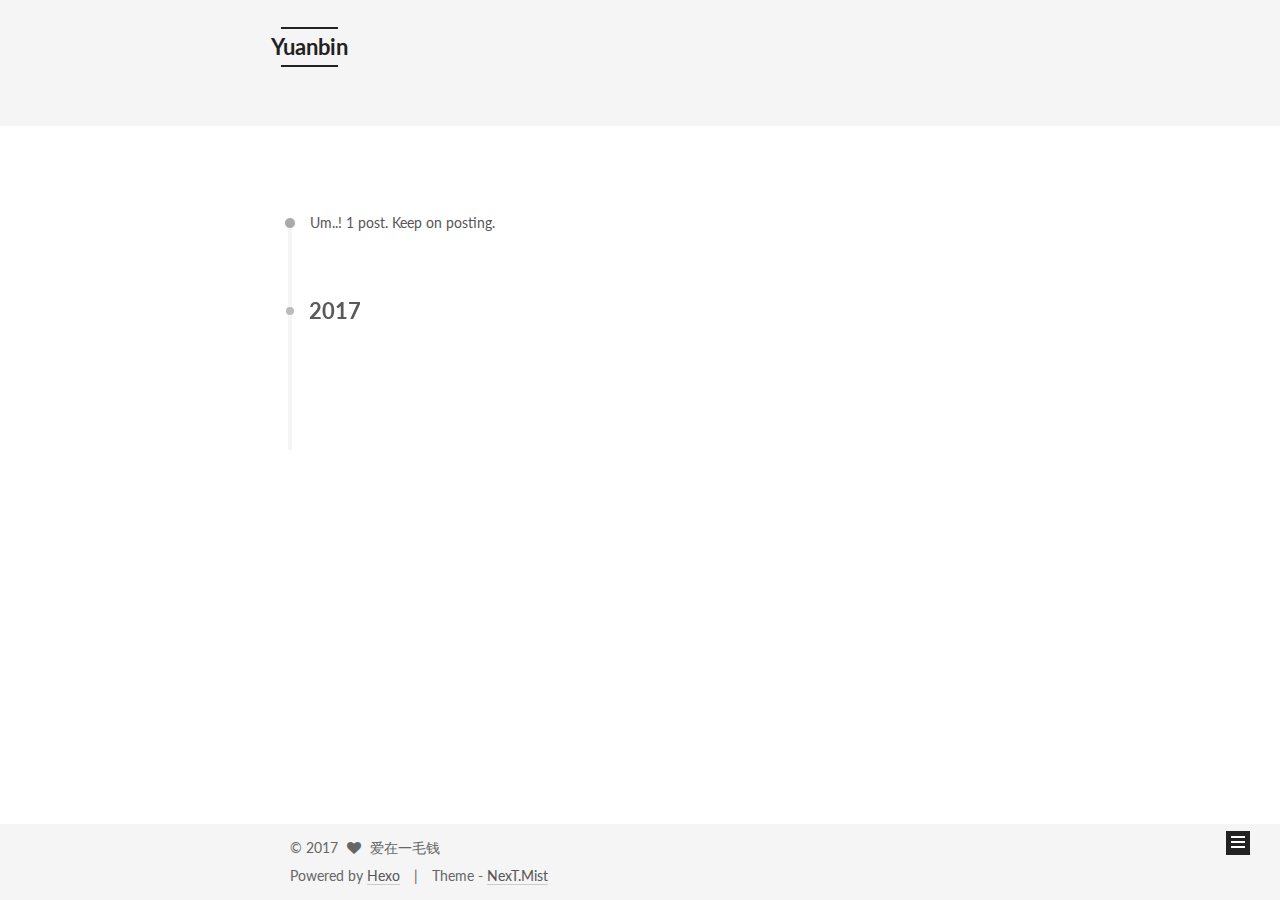
==== commit bad51a0b: "Site updated: 2017-07-31 18:52:10" ====
--- a/archives/index.html
+++ b/archives/index.html
@@ -227,16 +227,6 @@
         </li>
       
         
-        <li class="menu-item menu-item-about">
-          <a href="/about/" rel="section">
-            
-              <i class="menu-item-icon fa fa-fw fa-user"></i> <br />
-            
-            About
-          </a>
-        </li>
-      
-        
         <li class="menu-item menu-item-archives">
           <a href="/archives/" rel="section">
             
@@ -262,17 +252,17 @@
             
               <i class="menu-item-icon fa fa-fw fa-heartbeat"></i> <br />
             
-            Commonweal 404
+            Commonweal
           </a>
         </li>
       
         
-        <li class="menu-item menu-item-other">
-          <a href="/other/" rel="section">
-            
-              <i class="menu-item-icon fa fa-fw fa-heartbeat"></i> <br />
-            
-            other
+        <li class="menu-item menu-item-about">
+          <a href="/about/" rel="section">
+            
+              <i class="menu-item-icon fa fa-fw fa-user"></i> <br />
+            
+            About
           </a>
         </li>
       
--- a/css/main.css
+++ b/css/main.css
@@ -1677,7 +1677,7 @@
   width: 4px;
   height: 4px;
   border-radius: 50%;
-  background: #2b46c3;
+  background: #c26b8c;
 }
 .links-of-blogroll {
   font-size: 13px;
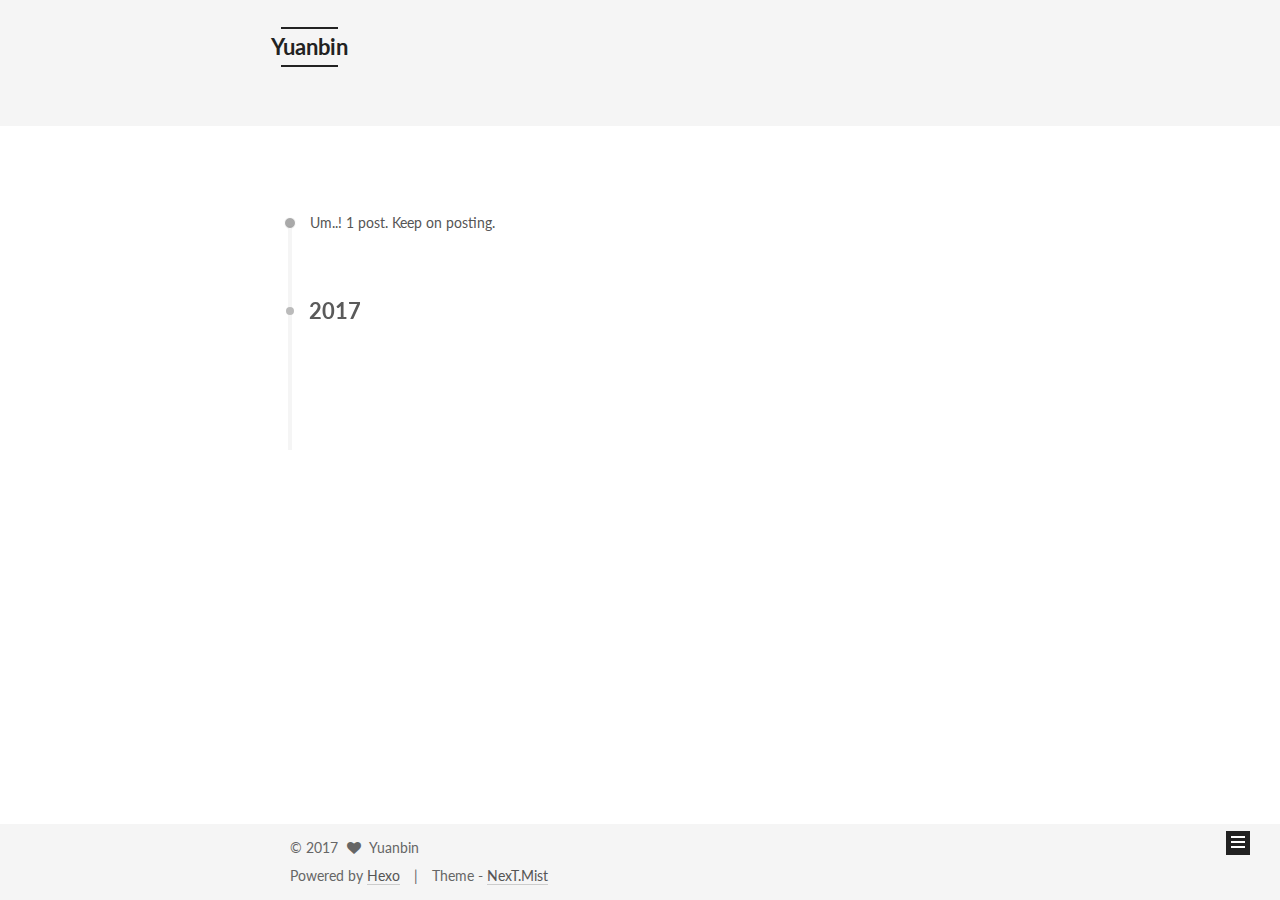
==== commit 11195210: "Site updated: 2017-07-31 18:55:31" ====
--- a/archives/index.html
+++ b/archives/index.html
@@ -411,8 +411,8 @@
         <div class="site-author motion-element" itemprop="author" itemscope itemtype="http://schema.org/Person">
           <img class="site-author-image" itemprop="image"
                src="/uploads/avatar.png"
-               alt="爱在一毛钱" />
-          <p class="site-author-name" itemprop="name">爱在一毛钱</p>
+               alt="Yuanbin" />
+          <p class="site-author-name" itemprop="name">Yuanbin</p>
            
               <p class="site-description motion-element" itemprop="description">从来不缺的学习资源，缺的是一颗安静坐下来学习的心.</p>
           
@@ -472,7 +472,7 @@
   <span class="with-love">
     <i class="fa fa-heart"></i>
   </span>
-  <span class="author" itemprop="copyrightHolder">爱在一毛钱</span>
+  <span class="author" itemprop="copyrightHolder">Yuanbin</span>
 </div>
 
 
--- a/css/main.css
+++ b/css/main.css
@@ -1677,7 +1677,7 @@
   width: 4px;
   height: 4px;
   border-radius: 50%;
-  background: #c26b8c;
+  background: #fa3e1c;
 }
 .links-of-blogroll {
   font-size: 13px;
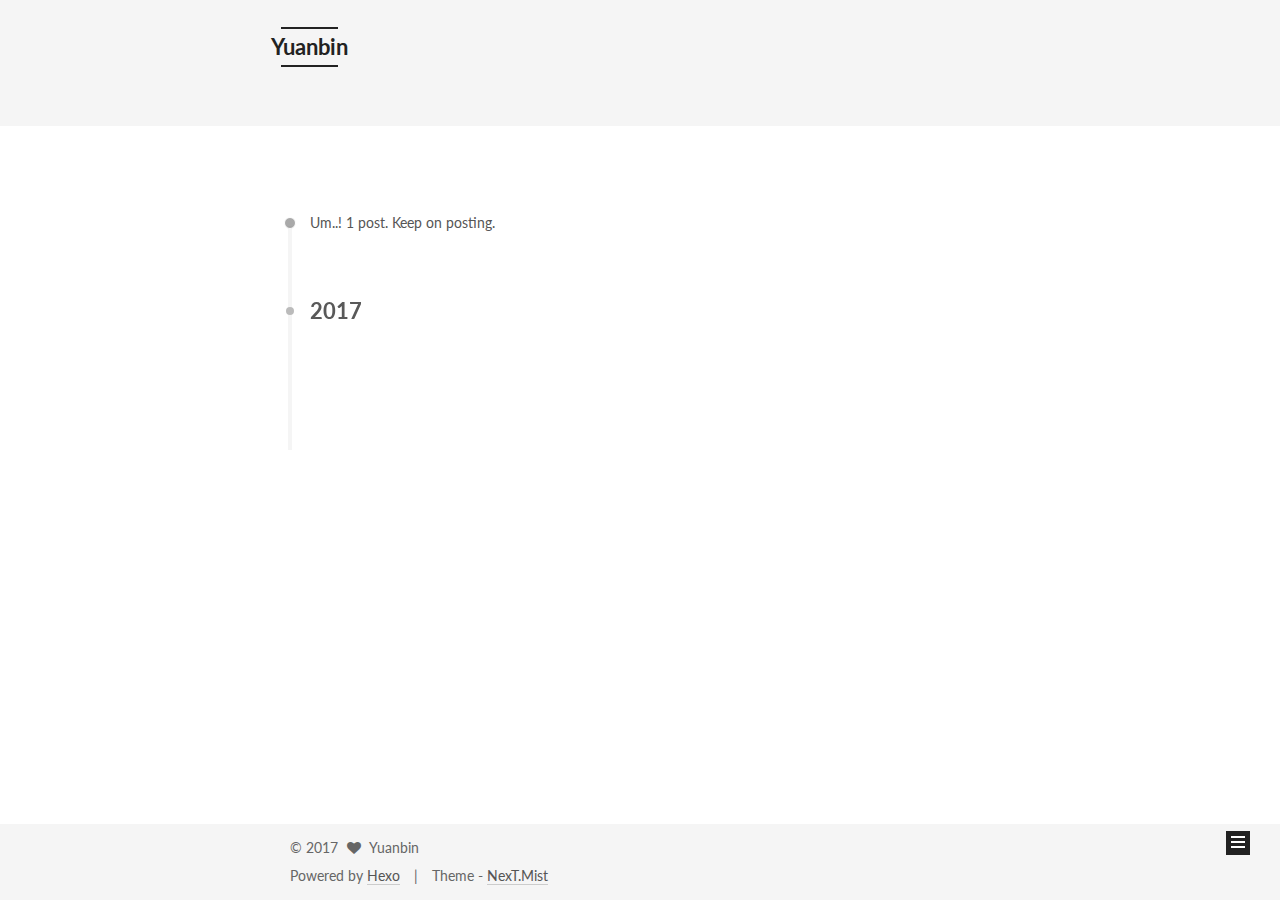
==== commit 64ecc3bd: "Site updated: 2017-07-31 18:59:46" ====
--- a/archives/index.html
+++ b/archives/index.html
@@ -583,6 +583,14 @@
 
   
 
+    
+      <script id="dsq-count-scr" src="https://爱在一毛钱.disqus.com/count.js" async></script>
+    
+
+    
+
+  
+
 
 
 
@@ -595,10 +603,6 @@
   
 
 
-
-
-
-  
 
 
 
--- a/css/main.css
+++ b/css/main.css
@@ -1677,7 +1677,7 @@
   width: 4px;
   height: 4px;
   border-radius: 50%;
-  background: #fa3e1c;
+  background: #5088c2;
 }
 .links-of-blogroll {
   font-size: 13px;
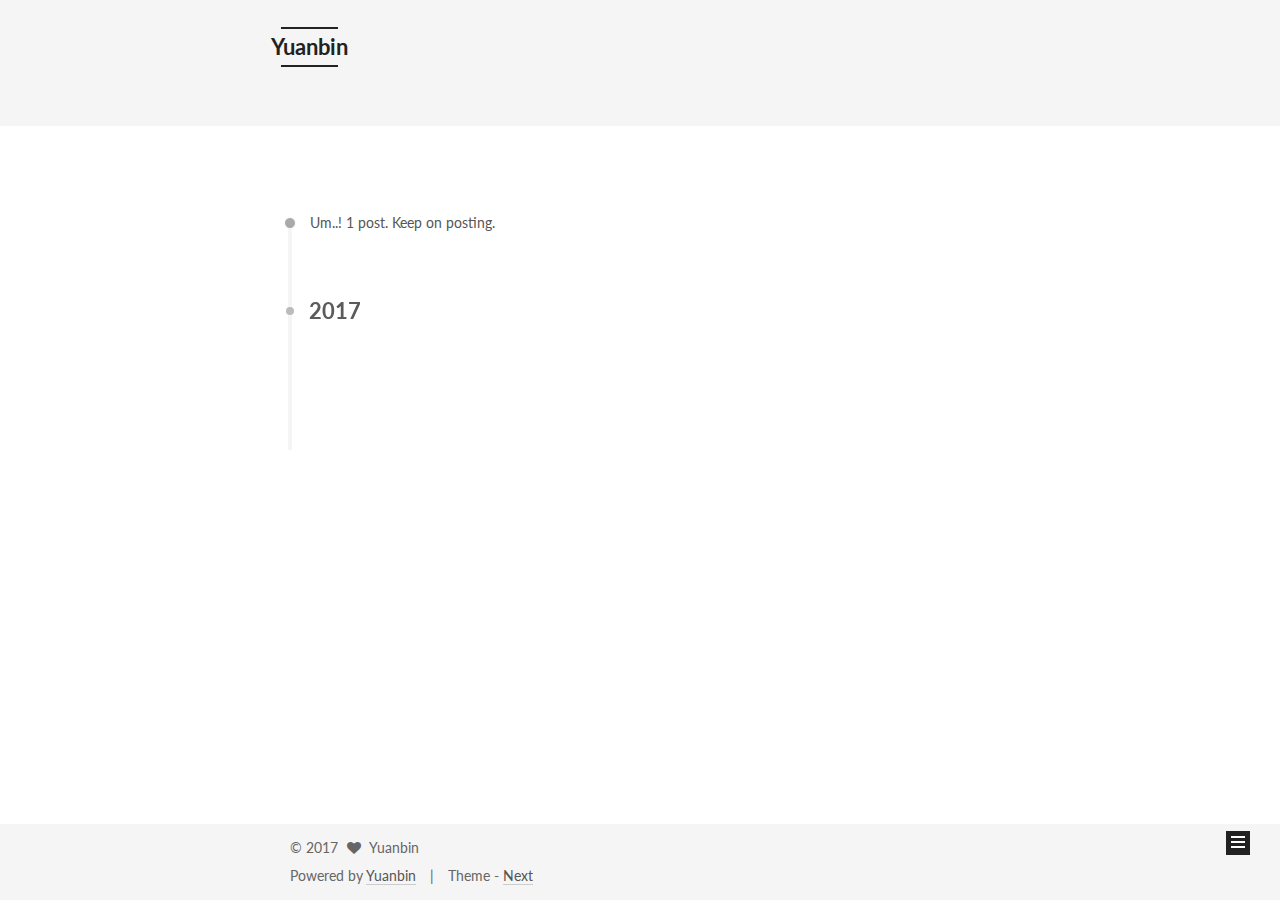
==== commit 1955a6f1: "Site updated: 2017-08-01 14:01:39" ====
--- a/archives/index.html
+++ b/archives/index.html
@@ -477,13 +477,13 @@
 
 
 <div class="powered-by">
-  Powered by <a class="theme-link" href="https://hexo.io">Hexo</a>
+  Powered by <a class="theme-link" href="https://zhuyuanbin.github.io/">Yuanbin</a>
 </div>
 
 <div class="theme-info">
   Theme -
   <a class="theme-link" href="https://github.com/iissnan/hexo-theme-next">
-    NexT.Mist
+    Next
   </a>
 </div>
 
--- a/css/main.css
+++ b/css/main.css
@@ -1677,7 +1677,7 @@
   width: 4px;
   height: 4px;
   border-radius: 50%;
-  background: #5088c2;
+  background: #ffff7d;
 }
 .links-of-blogroll {
   font-size: 13px;
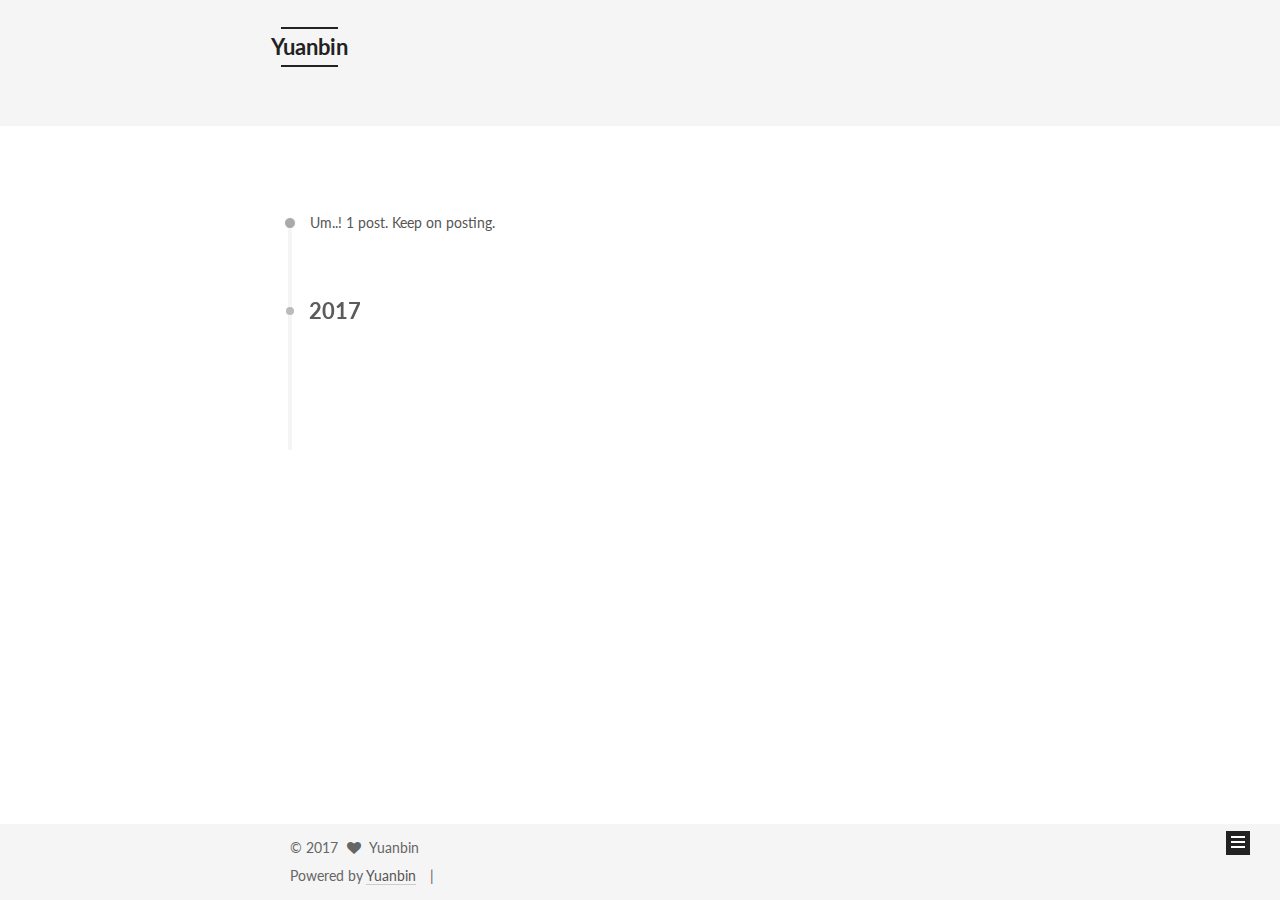
==== commit d5e7df5b: "Site updated: 2017-08-01 14:04:50" ====
--- a/archives/index.html
+++ b/archives/index.html
@@ -478,13 +478,6 @@
 
 <div class="powered-by">
   Powered by <a class="theme-link" href="https://zhuyuanbin.github.io/">Yuanbin</a>
-</div>
-
-<div class="theme-info">
-  Theme -
-  <a class="theme-link" href="https://github.com/iissnan/hexo-theme-next">
-    Next
-  </a>
 </div>
 
 
--- a/css/main.css
+++ b/css/main.css
@@ -1677,7 +1677,7 @@
   width: 4px;
   height: 4px;
   border-radius: 50%;
-  background: #ffff7d;
+  background: #ff6cbe;
 }
 .links-of-blogroll {
   font-size: 13px;
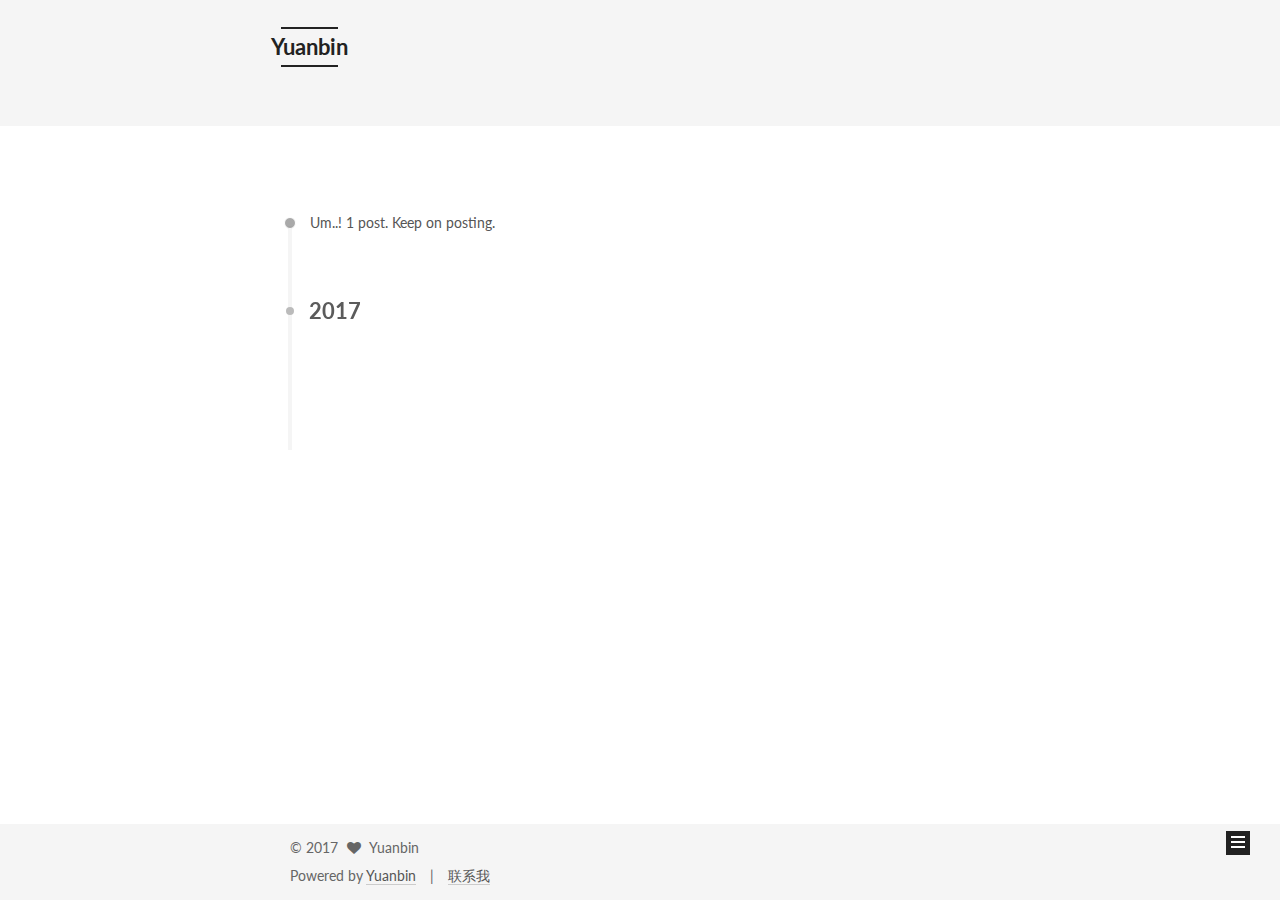
==== commit f946f503: "Site updated: 2017-08-01 16:11:23" ====
--- a/archives/index.html
+++ b/archives/index.html
@@ -465,7 +465,8 @@
 
     <footer id="footer" class="footer">
       <div class="footer-inner">
-        <div class="copyright" >
+        
+<div class="copyright" >
   
   &copy; 
   <span itemprop="copyrightYear">2017</span>
@@ -475,11 +476,12 @@
   <span class="author" itemprop="copyrightHolder">Yuanbin</span>
 </div>
 
-
 <div class="powered-by">
   Powered by <a class="theme-link" href="https://zhuyuanbin.github.io/">Yuanbin</a>
 </div>
-
+<a target="_blank" href="http://wpa.qq.com/msgrd?v=3&uin=601418249&site=qq&menu=yes">联系我</a>
+ 
+ 
 
         
 
--- a/css/main.css
+++ b/css/main.css
@@ -1677,7 +1677,7 @@
   width: 4px;
   height: 4px;
   border-radius: 50%;
-  background: #ff6cbe;
+  background: #cc901c;
 }
 .links-of-blogroll {
   font-size: 13px;
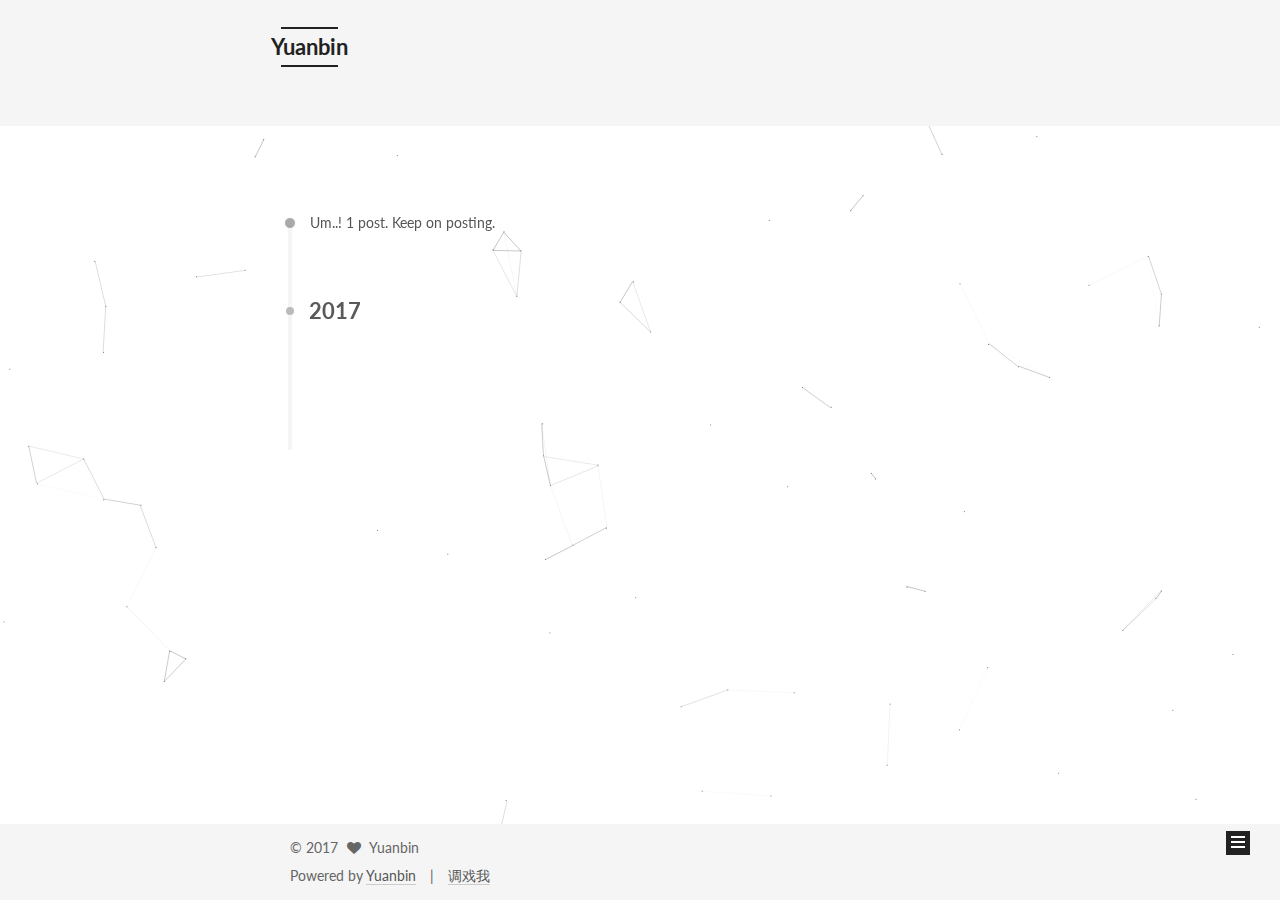
==== commit a27451aa: "Site updated: 2017-08-01 17:14:17" ====
--- a/archives/index.html
+++ b/archives/index.html
@@ -479,7 +479,7 @@
 <div class="powered-by">
   Powered by <a class="theme-link" href="https://zhuyuanbin.github.io/">Yuanbin</a>
 </div>
-<a target="_blank" href="http://wpa.qq.com/msgrd?v=3&uin=601418249&site=qq&menu=yes">联系我</a>
+<a target="_blank" href="http://wpa.qq.com/msgrd?v=3&uin=601418249&site=qq&menu=yes">调戏我</a>
  
  
 
@@ -517,6 +517,8 @@
   
 
 
+  
+
 
 
 
@@ -544,6 +546,9 @@
 
   
   <script type="text/javascript" src="/lib/fancybox/source/jquery.fancybox.pack.js?v=2.1.5"></script>
+
+  
+  <script type="text/javascript" src="/lib/canvas-nest/canvas-nest.min.js"></script>
 
 
   
--- a/css/main.css
+++ b/css/main.css
@@ -1520,6 +1520,121 @@
 .fancybox-close:hover {
   border: none;
 }
+#rewardButton {
+  cursor: pointer;
+  border: 0;
+  outline: 0;
+  border-radius: 100%;
+  padding: 0;
+  margin: 0;
+  letter-spacing: normal;
+  text-transform: none;
+  text-indent: 0px;
+  text-shadow: none;
+}
+#rewardButton span {
+  display: inline-block;
+  width: 80px;
+  height: 35px;
+  border-radius: 5px;
+  color: #fff;
+  font-weight: 400;
+  font-style: normal;
+  font-variant: normal;
+  font-stretch: normal;
+  font-size: 18px;
+  font-family: "Microsoft Yahei";
+  background: #f44336;
+}
+#rewardButton span:hover {
+  background: #f7877f;
+}
+#QR {
+  padding-top: 20px;
+}
+#QR a {
+  border: 0;
+}
+#QR img {
+  width: 180px;
+  max-width: 100%;
+  display: inline-block;
+  margin: 0.8em 2em 0 2em;
+}
+#wechat:hover p {
+  animation: roll 0.1s infinite linear;
+  -webkit-animation: roll 0.1s infinite linear;
+  -moz-animation: roll 0.1s infinite linear;
+}
+#alipay:hover p {
+  animation: roll 0.1s infinite linear;
+  -webkit-animation: roll 0.1s infinite linear;
+  -moz-animation: roll 0.1s infinite linear;
+}
+@-moz-keyframes roll {
+  from {
+    -webkit-transform: rotateZ(30deg);
+    -moz-transform: rotateZ(30deg);
+    -ms-transform: rotateZ(30deg);
+    -o-transform: rotateZ(30deg);
+    transform: rotateZ(30deg);
+  }
+  to {
+    -webkit-transform: rotateZ(-30deg);
+    -moz-transform: rotateZ(-30deg);
+    -ms-transform: rotateZ(-30deg);
+    -o-transform: rotateZ(-30deg);
+    transform: rotateZ(-30deg);
+  }
+}
+@-webkit-keyframes roll {
+  from {
+    -webkit-transform: rotateZ(30deg);
+    -moz-transform: rotateZ(30deg);
+    -ms-transform: rotateZ(30deg);
+    -o-transform: rotateZ(30deg);
+    transform: rotateZ(30deg);
+  }
+  to {
+    -webkit-transform: rotateZ(-30deg);
+    -moz-transform: rotateZ(-30deg);
+    -ms-transform: rotateZ(-30deg);
+    -o-transform: rotateZ(-30deg);
+    transform: rotateZ(-30deg);
+  }
+}
+@-o-keyframes roll {
+  from {
+    -webkit-transform: rotateZ(30deg);
+    -moz-transform: rotateZ(30deg);
+    -ms-transform: rotateZ(30deg);
+    -o-transform: rotateZ(30deg);
+    transform: rotateZ(30deg);
+  }
+  to {
+    -webkit-transform: rotateZ(-30deg);
+    -moz-transform: rotateZ(-30deg);
+    -ms-transform: rotateZ(-30deg);
+    -o-transform: rotateZ(-30deg);
+    transform: rotateZ(-30deg);
+  }
+}
+@keyframes roll {
+  from {
+    -webkit-transform: rotateZ(30deg);
+    -moz-transform: rotateZ(30deg);
+    -ms-transform: rotateZ(30deg);
+    -o-transform: rotateZ(30deg);
+    transform: rotateZ(30deg);
+  }
+  to {
+    -webkit-transform: rotateZ(-30deg);
+    -moz-transform: rotateZ(-30deg);
+    -ms-transform: rotateZ(-30deg);
+    -o-transform: rotateZ(-30deg);
+    transform: rotateZ(-30deg);
+  }
+}
 .sidebar {
   position: fixed;
   right: 0;
@@ -1677,7 +1792,7 @@
   width: 4px;
   height: 4px;
   border-radius: 50%;
-  background: #cc901c;
+  background: #ebdd7c;
 }
 .links-of-blogroll {
   font-size: 13px;
